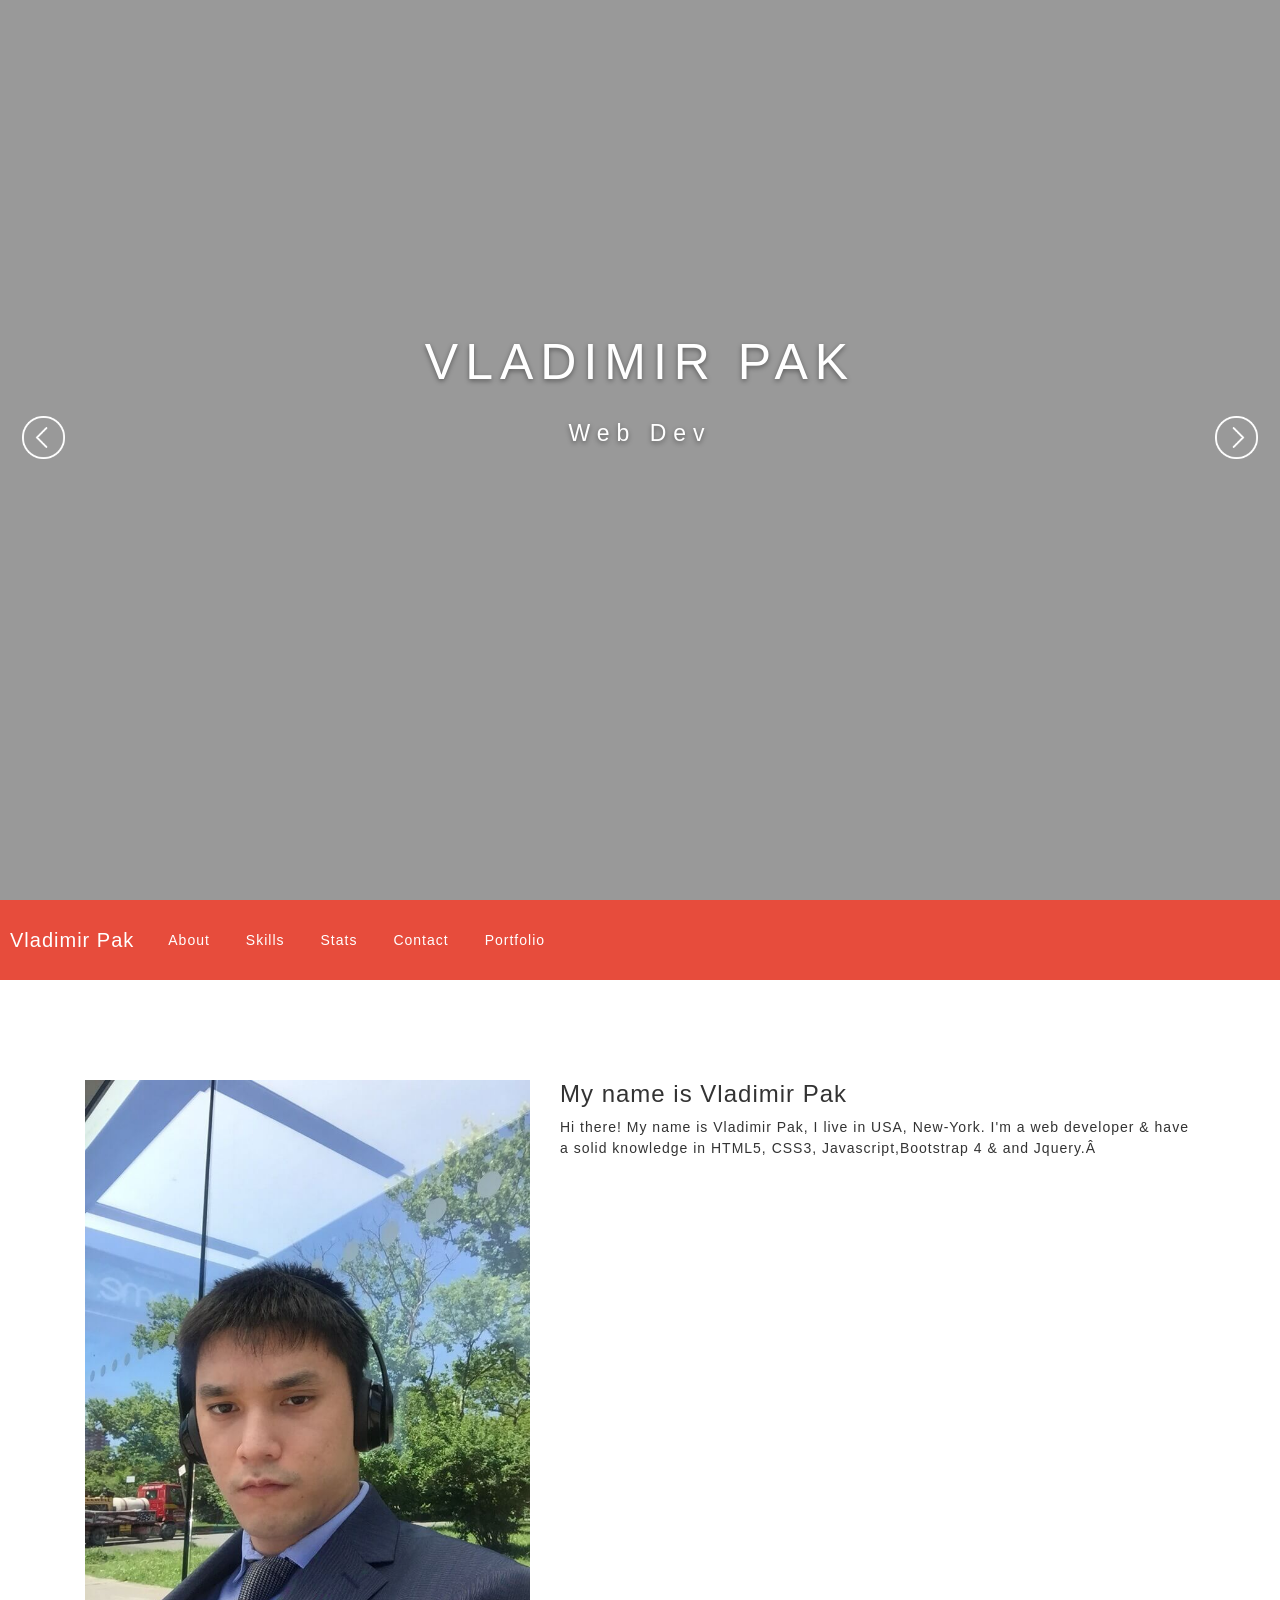
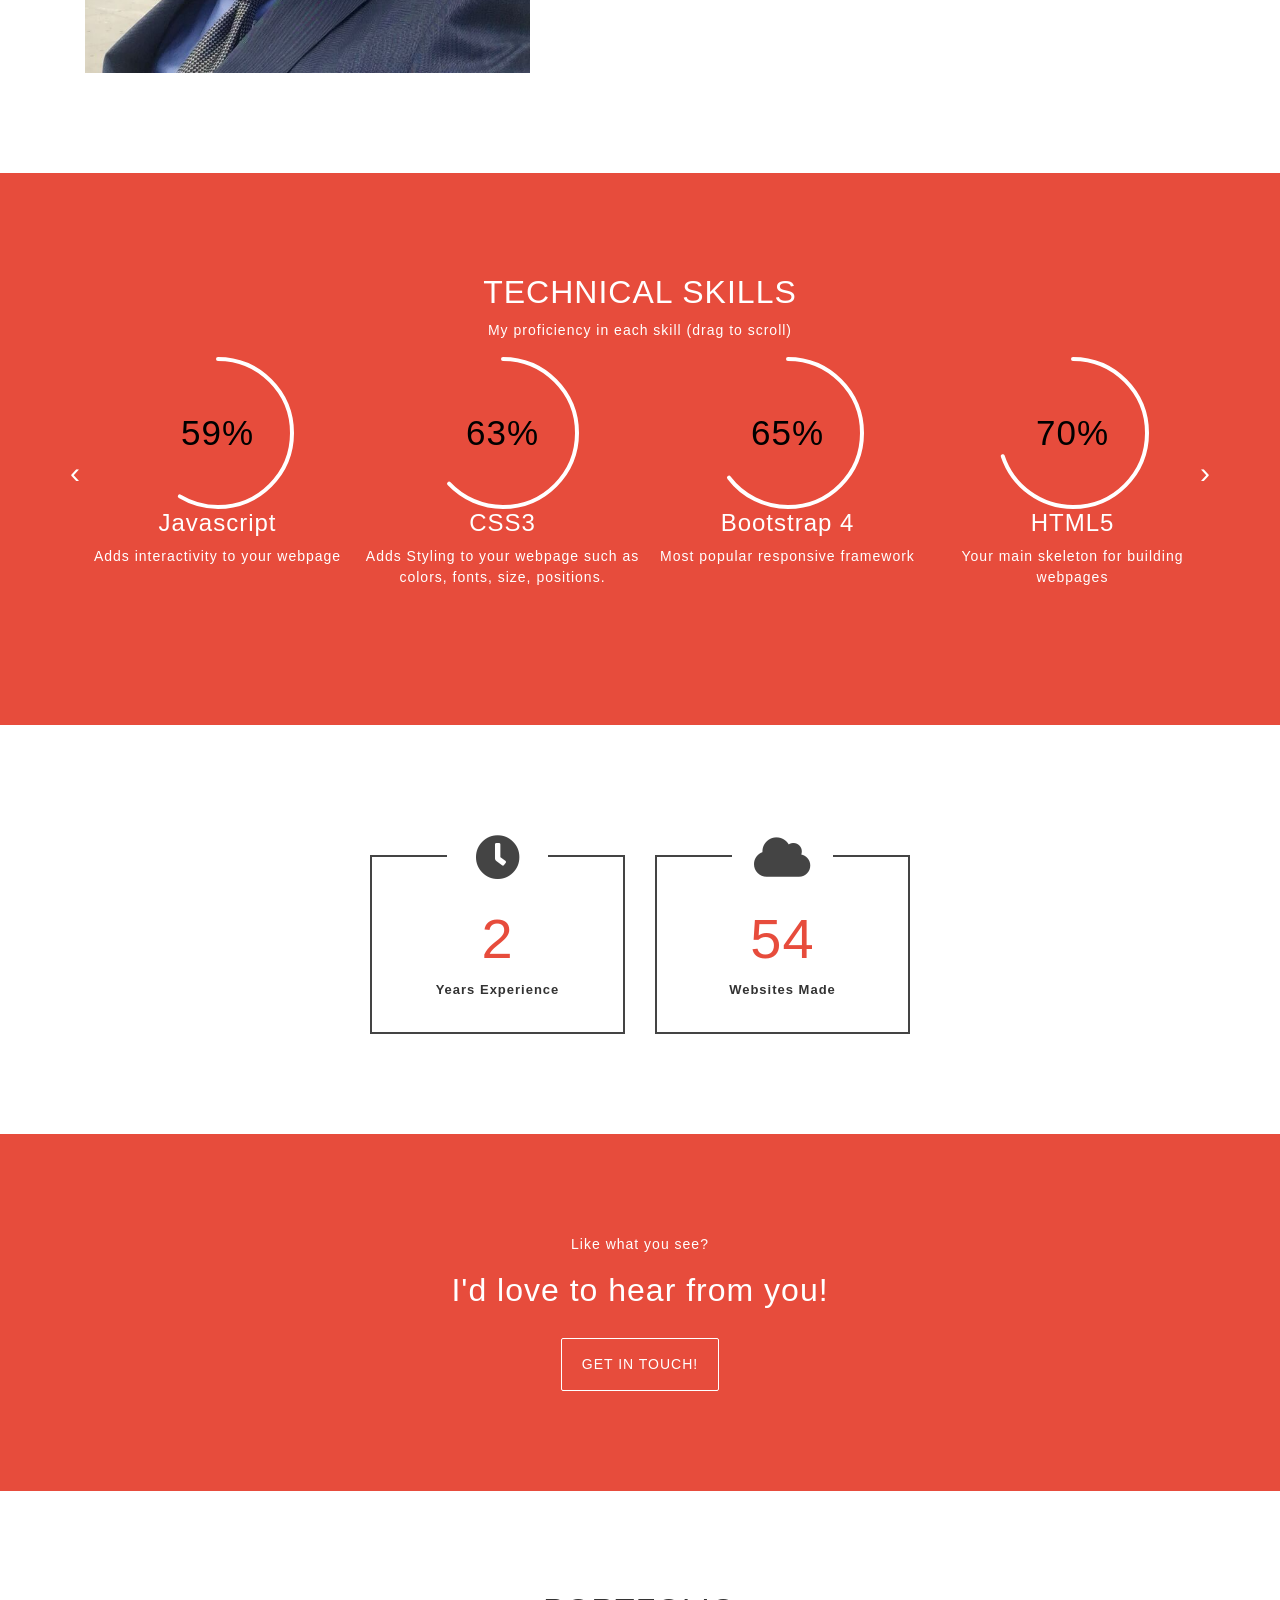
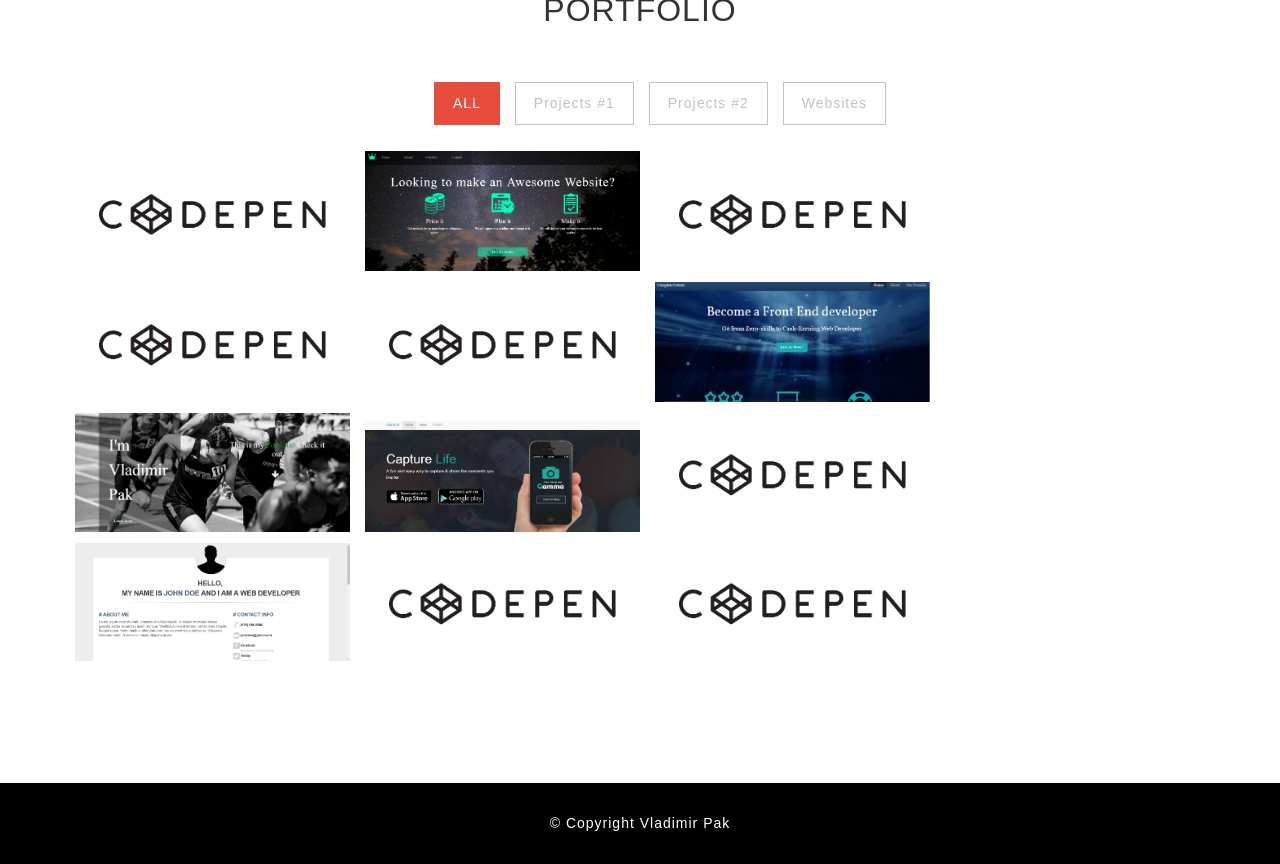
==== index.html @ adc86020 "Vladimir Pak's portfolio" ====
<!DOCTYPE html>
<html>
<head>
	<title>My Portfolio</title>

	<meta name="viewport" content="width=device-width, initial-scale=1">

	<link rel="stylesheet" type="text/css" href="css/superslides.css">
	<link rel="stylesheet" type="text/css" href="css/owl.carousel.min.css">
	<link rel="stylesheet" href="https://maxcdn.bootstrapcdn.com/bootstrap/4.0.0/css/bootstrap.min.css" integrity="sha384-Gn5384xqQ1aoWXA+058RXPxPg6fy4IWvTNh0E263XmFcJlSAwiGgFAW/dAiS6JXm" crossorigin="anonymous">
	<link rel="stylesheet" href="https://use.fontawesome.com/releases/v5.0.8/css/all.css" integrity="sha384-3AB7yXWz4OeoZcPbieVW64vVXEwADiYyAEhwilzWsLw+9FgqpyjjStpPnpBO8o8S" crossorigin="anonymous">
	<link rel="stylesheet" href="https://cdnjs.cloudflare.com/ajax/libs/fancybox/3.2.5/jquery.fancybox.min.css" />

	<link rel="stylesheet" type="text/css" href="css/style.css">


	<script src="https://ajax.googleapis.com/ajax/libs/jquery/3.3.1/jquery.min.js"></script>
</head>
<body>

	<div class="loader">
		<div class="inner"></div>
	</div>

	<div id="slides">

		<div class="overlay"></div>

		<div class="slides-container">
		    <img src="img/slide1.jpg" alt="">
		    <img src="img/slide2.jpeg" alt="">
		    <img src="img/slide3.jpeg" alt="">
		</div>

		<div class="titleMessage">
			<div class="heading">
				<p class="main">VLADIMIR PAK</p>
				<p class="sub typed"></p>
			</div>
		</div>


		<nav class="slides-navigation">
		    <a href="#" class="next"></a>
		    <a href="#" class="prev"></a>
		</nav>


	</div>


	<nav id="navigation" class="navbar navbar-expand-lg">
	  <a class="navbar-brand" href="index.html">Vladimir Pak</a>

	  <button class="navbar-toggler" type="button" data-toggle="collapse" data-target="#navbarNav" aria-controls="navbarNav" aria-expanded="false" aria-label="Toggle navigation">
	    <span class="navbar-toggler-icon"></span>
	  </button>

	  <div class="collapse navbar-collapse" id="navbarNav">
	    <ul class="navbar-nav">
	      <li class="nav-item active">
	        <a class="nav-link" href="#about">About <span class="sr-only">(current)</span></a>
	      </li>
	      <li class="nav-item">
	        <a class="nav-link" href="#skills">Skills</a>
	      </li>
	      <li class="nav-item">
	        <a class="nav-link" href="#stats">Stats</a>
	      </li>
	      <li class="nav-item">
	        <a class="nav-link" href="#contact">Contact</a>
	      </li>
	      <li class="nav-item">
	        <a class="nav-link" href="#portfolio">Portfolio</a>
	      </li>
	    </ul>
	  </div>

	</nav>




	<div id="about" class="section">

		<div class="container">

			<div class="row">

				<div class="col-md-5">
					<img class="aboutImage" src="img/Vladimir_Pak.jpg">
				</div>

				<div class="col-md-7">


					<h4>My name is Vladimir Pak</h4>

					<p>Hi there! My name is Vladimir Pak, I live in USA, New-York. I'm a web developer & have a solid knowledge in HTML5, CSS3, Javascript,Bootstrap 4 & and Jquery. </p>

				</div>

			</div>

		</div>

	</div>



	<div id="skills" class="skillsSection section">

		<div class="container">

			<div class="row">

				<div class="col-md-12 text-center">
					<h2>TECHNICAL SKILLS</h2>
					<p>My proficiency in each skill (drag to scroll)</p>
				</div>


				<div class="owl-carousel owl-theme">
				    
				    <div class="skill">
				    	<span class="chart" data-percent="67">
				    		<span class="percent">67</span>
				    		<canvas height="152" width="152"></canvas>
				    	</span>
				    	<h4>Javascript</h4>
				    	<p>Adds interactivity to your webpage</p>
				    </div>

				    <div class="skill">
				    	<span class="chart" data-percent="72">
				    		<span class="percent">72</span>
				    		<canvas height="152" width="152"></canvas>
				    	</span>
				    	<h4>CSS3</h4>
				    	<p>Adds Styling to your webpage such as colors, fonts, size, positions.</p>
				    </div>

				    <div class="skill">
				    	<span class="chart" data-percent="74">
				    		<span class="percent">14</span>
				    		<canvas height="152" width="152"></canvas>
				    	</span>
				    	<h4>Bootstrap 4</h4>
				    	<p>Most popular responsive framework</p>
				    </div>


				    <div class="skill">
				    	<span class="chart" data-percent="80">
				    		<span class="percent">90</span>
				    		<canvas height="152" width="152"></canvas>
				    	</span>
				    	<h4>HTML5</h4>
				    	<p>Your main skeleton for building webpages</p>
				    </div>



				    <div class="skill">
				    	<span class="chart" data-percent="30">
				    		<span class="percent">60</span>
				    		<canvas height="152" width="152"></canvas>
				    	</span>
				    	<h4>Jquery</h4>
				    	<p>Another cool javascript framework.</p>
				    </div>


				</div>

				

			</div>

		</div>

	</div>



	<div id="stats" class="statsSection section">

		<div class="container">

			<div class="row center">

				
				<div class="col-md-3 col-sm-6">
					<div class="squareItem">
						<div class="squareInnerContainer">
							<div class="squareIcon">
								<i class="fa fa-clock"></i>
							</div>
							<div class="squareContent">
                                <h2 class="counter">2</h2>
                                <h3>Years Experience</h3>
                            </div>
						</div>
					</div>
				</div>

				<div class="col-md-3 col-sm-6">
					<div class="squareItem">
						<div class="squareInnerContainer">
							<div class="squareIcon">
								<i class="fa fa-cloud"></i>
							</div>
							<div class="squareContent">
                                <h2 class="counter">58</h2>
                                <h3>Websites Made</h3>
                            </div>
						</div>
					</div>
				</div>


			</div>

		</div>

	</div>

	<div id="contact" class="contactSection section">

		<div class="col-md-12 text-center">

			<p class="subHeading">Like what you see?</p>
			<h2>I'd love to hear from you!</h2>
			<a href="mailTo:vladimirpak3090@gmail.com" class="contactButton">GET IN TOUCH!</a>

		</div>

	</div>



	<div id="portfolio" class="section">

		<div class="container">

			<div class="row">

				<div class="heading">
					<h2>PORTFOLIO</h2>
				</div>

				<div class="filter">

					<ul id="filters">

						<li><a href="#" data-filter="*" class="current">ALL</a></li>
						<li><a href="#" data-filter=".apps">Projects #1</a></li>
						<li><a href="#" data-filter=".me">Projects #2</a></li>
						<li><a href="#" data-filter=".websites">Websites</a></li>

					</ul>

				</div>


				<div class="itemsContainer">

					<ul class="items">

						<li class="apps col-xs-6 col-sm-4 col-md-3 col-lg-3">


							<div class="item">

								<img src="img/portfolio/codepen.PNG">


								<div class="icons">
									<a href="img/portfolio/codepen.PNG" title="View image" class="openButton" data-fancybox data-caption="This is a cute dog">
										<i class="fa fa-search"></i>
									</a>

									<a href="" target="_blank" class="projectLink">
										<i class="fa fa-link"></i>
									</a>
								</div>

								<div class="imageOverlay"></div>

							</div>


						</li>

						<li class="websites col-xs-6 col-sm-4 col-md-3 col-lg-3">


							<div class="item">

								<img src="img/portfolio/img_3.PNG">


								<div class="icons">
									<a href="img/portfolio/img_3.PNG" title="View image" class="openButton" data-fancybox data-caption="This is a cute dog">
										<i class="fa fa-search"></i>
									</a>

									<a href="https://codepen.io/Vladimirpak/full/rwppeZ/" target="_blank" class="projectLink">
										<i class="fa fa-link"></i>
									</a>
								</div>

								<div class="imageOverlay"></div>

							</div>


						</li>

						<li class="me col-xs-6 col-sm-4 col-md-3 col-lg-3">


							<div class="item">

								<img src="img/portfolio/codepen.PNG">


								<div class="icons">
									<a href="img/portfolio/codepen.PNG" title="View image" class="openButton" data-fancybox data-caption="This is a cute dog">
										<i class="fa fa-search"></i>
									</a>

									<a href="" target="_blank" class="projectLink">
										<i class="fa fa-link"></i>
									</a>
								</div>

								<div class="imageOverlay"></div>

							</div>


						</li>

						<li class="apps col-xs-6 col-sm-4 col-md-3 col-lg-3">


							<div class="item">

								<img src="img/portfolio/codepen.PNG">


								<div class="icons">
									<a href="img/portfolio/codepen.PNG" title="View image" class="openButton" data-fancybox data-caption="This is a cute dog">
										<i class="fa fa-search"></i>
									</a>

									<a href="" target="_blank" class="projectLink">
										<i class="fa fa-link"></i>
									</a>
								</div>

								<div class="imageOverlay"></div>

							</div>


						</li>

						<li class="apps col-xs-6 col-sm-4 col-md-3 col-lg-3">


							<div class="item">

								<img src="img/portfolio/codepen.PNG">


								<div class="icons">
									<a href="img/portfolio/codepen.PNG" title="View image" class="openButton" data-fancybox data-caption="This is a cute dog">
										<i class="fa fa-search"></i>
									</a>

									<a href="" target="_blank" class="projectLink">
										<i class="fa fa-link"></i>
									</a>
								</div>

								<div class="imageOverlay"></div>

							</div>


						</li>


						<li class="websites col-xs-6 col-sm-4 col-md-3 col-lg-3">


							<div class="item">

								<img src="img/portfolio/img_1.PNG">


								<div class="icons">
									<a href="img/portfolio/img_1.PNG" title="View image" class="openButton" data-fancybox data-caption="This is a cute dog">
										<i class="fa fa-search"></i>
									</a>

									<a href="https://codepen.io/Vladimirpak/full/weyeNa/" target="_blank" class="projectLink">
										<i class="fa fa-link"></i>
									</a>
								</div>

								<div class="imageOverlay"></div>

							</div>


						</li>

						<li class="websites col-xs-6 col-sm-4 col-md-3 col-lg-3">


							<div class="item">

								<img src="img/portfolio/img_2.PNG">


								<div class="icons">
									<a href="img/portfolio/img_2.PNG" title="View image" class="openButton" data-fancybox data-caption="This is a cute dog">
										<i class="fa fa-search"></i>
									</a>

									<a href="https://codepen.io/Vladimirpak/full/BpYmGg/" target="_blank" class="projectLink">
										<i class="fa fa-link"></i>
									</a>
								</div>

								<div class="imageOverlay"></div>

							</div>


						</li>

						<li class="websites col-xs-6 col-sm-4 col-md-3 col-lg-3">


							<div class="item">

								<img src="img/portfolio/img_6.PNG">


								<div class="icons">
									<a href="img/portfolio/img_6.PNG" title="View image" class="openButton" data-fancybox data-caption="This is a cute dog">
										<i class="fa fa-search"></i>
									</a>

									<a href="https://codepen.io/Vladimirpak/full/EWzxKW/" target="_blank" class="projectLink">
										<i class="fa fa-link"></i>
									</a>
								</div>

								<div class="imageOverlay"></div>

							</div>


						</li>

						<li class="apps col-xs-6 col-sm-4 col-md-3 col-lg-3">


							<div class="item">

								<img src="img/portfolio/codepen.PNG">


								<div class="icons">
									<a href="img/portfolio/codepen.PNG" title="View image" class="openButton" data-fancybox data-caption="This is a cute dog">
										<i class="fa fa-search"></i>
									</a>

									<a href="" target="_blank" class="projectLink">
										<i class="fa fa-link"></i>
									</a>
								</div>

								<div class="imageOverlay"></div>

							</div>


						</li>


						<li class="websites col-xs-6 col-sm-4 col-md-3 col-lg-3">


							<div class="item">

								<img src="img/portfolio/img_5.PNG">


								<div class="icons">
									<a href="img/portfolio/img_5.PNG" title="View image" class="openButton" data-fancybox data-caption="This is a cute dog">
										<i class="fa fa-search"></i>
									</a>

									<a href="https://codepen.io/Vladimirpak/full/xdbBoK/" target="_blank" class="projectLink">
										<i class="fa fa-link"></i>
									</a>
								</div>

								<div class="imageOverlay"></div>

							</div>


						</li>


						<li class="me col-xs-6 col-sm-4 col-md-3 col-lg-3">


							<div class="item">

								<img src="img/portfolio/codepen.PNG">


								<div class="icons">
									<a href="img/portfolio/codepen.PNG" title="View image" class="openButton" data-fancybox data-caption="This is a cute dog">
										<i class="fa fa-search"></i>
									</a>

									<a href="" target="_blank" class="projectLink">
										<i class="fa fa-link"></i>
									</a>
								</div>

								<div class="imageOverlay"></div>

							</div>


						</li>

						<li class="me col-xs-6 col-sm-4 col-md-3 col-lg-3">


							<div class="item">

								<img src="img/portfolio/codepen.PNG">


								<div class="icons">
									<a href="img/portfolio/codepen.PNG" title="View image" class="openButton" data-fancybox data-caption="This is a cute dog">
										<i class="fa fa-search"></i>
									</a>

									<a href="http://reecekenney.com" target="_blank" class="projectLink">
										<i class="fa fa-link"></i>
									</a>
								</div>

								<div class="imageOverlay"></div>

							</div>


						</li>

					</ul>

				</div>






			</div>

		</div>

	</div>


	<div class="copyrightSection">

		<div class="col-md-12 text-center">
			<p>&copy; Copyright Vladimir Pak</p>
		</div>

	</div>








	<script src="js/countUp.js"></script>
	<script src="js/countUp-jquery.js"></script>
	<script src="js/jquery.superslides.min.js"></script>
	<script src="js/jquery.easypiechart.min.js"></script>
	<script src="js/owl.carousel.min.js"></script>
	<script src="js/typed.min.js"></script>
	<script src="https://cdnjs.cloudflare.com/ajax/libs/popper.js/1.12.9/umd/popper.min.js" integrity="sha384-ApNbgh9B+Y1QKtv3Rn7W3mgPxhU9K/ScQsAP7hUibX39j7fakFPskvXusvfa0b4Q" crossorigin="anonymous"></script>
	<script src="https://maxcdn.bootstrapcdn.com/bootstrap/4.0.0/js/bootstrap.min.js" integrity="sha384-JZR6Spejh4U02d8jOt6vLEHfe/JQGiRRSQQxSfFWpi1MquVdAyjUar5+76PVCmYl" crossorigin="anonymous"></script>
	<script type="text/javascript" src="https://unpkg.com/isotope-layout@3.0.5/dist/isotope.pkgd.min.js"></script>
	<script src="https://cdnjs.cloudflare.com/ajax/libs/fancybox/3.2.5/jquery.fancybox.min.js"></script>

	<script src="js/script.js"></script>

</body>
</html>
---- css/superslides.css ----
#slides {
  position: relative;
}
#slides .slides-container {
  display: none;
}
#slides .scrollable {
  *zoom: 1;
  position: relative;
  top: 0;
  left: 0;
  overflow-y: auto;
  -webkit-overflow-scrolling: touch;
  height: 100%;
}
#slides .scrollable:after {
  content: "";
  display: table;
  clear: both;
}

.slides-navigation {
  margin: 0 auto;
  position: absolute;
  z-index: 3;
  top: 46%;
  width: 100%;
}
.slides-navigation a {
  position: absolute;
  display: block;
}
.slides-navigation a.prev {
  left: 0;
}
.slides-navigation a.next {
  right: 0;
}

.slides-pagination {
  position: absolute;
  z-index: 3;
  bottom: 0;
  text-align: center;
  width: 100%;
}
.slides-pagination a {
  border: 2px solid #222;
  border-radius: 15px;
  width: 10px;
  height: 10px;
  display: -moz-inline-stack;
  display: inline-block;
  vertical-align: middle;
  *vertical-align: auto;
  zoom: 1;
  *display: inline;
  background-image: url("[data-uri]");
  margin: 2px;
  overflow: hidden;
  text-indent: -100%;
}
.slides-pagination a.current {
  background: #222;
}
---- css/style.css ----
body {
	font-size: 14px;
    color: #333;
    background-color: #fff;
    letter-spacing: 1px;
}

.overlay {
	width: 100%;
	height: 100%;
	position: absolute;
	z-index: 3;
	background-color: rgba(0, 0, 0, 0.4);
}

.slides-navigation {
	z-index: 6;
}

.slides-navigation .prev,
.slides-navigation .next {
	width: 47px;
	height: 47px;
	background-size: cover;
	background-repeat: no-repeat;
}

.slides-navigation a.prev {
	left: 20px;
	background-image: url(../img/icons/prev.png);
}

.slides-navigation a.next {
	right: 20px;
	background-image: url(../img/icons/next.png);
}

.titleMessage {
	position: absolute;
    width: 100%;
    height: 250px;
    top: 50%;
    z-index: 5;
    text-align: center;
    margin-top: -125px;
}

.titleMessage .heading p {
	color: #fff;
    text-shadow: 0px 2px 5px rgba(0, 0, 0, 0.4);
    font-weight: 100;
    letter-spacing: 7px;
}

.titleMessage .heading .main {
	font-size: 50px;
}

.titleMessage .heading .sub {
	font-size: 23px;
}

.section {
	padding: 100px 0;
}

.aboutImage {
	max-width: 100%;
}

.skillsSection,
.contactSection {
	background-color: #e74c3c;
	color: #fff;
}

.skill {
	text-align: center;
	margin-left: 10px;
}

.chart {
	position: relative;
    width: 152px;
    height: 152px;
    display: inline-block;
    text-align: center;
}

.chart canvas {
	position: absolute;
    left: 0;
    top: 0;
}

.chart .percent {
	color: #000;
    line-height: 152px;
    display: inline-block;
    font-size: 35px;
}

.chart .percent:after {
	content: '%';
}


.squareItem {
	margin-top: 30px;
    position: relative;
}

.squareInnerContainer {
	position: relative;
	padding: 50px 15px 35px;
	text-align: center;
	border: 2px solid #444;
	border-top: none;
}

.squareInnerContainer:before,
.squareInnerContainer:after {
	content: '';
	position: absolute;
	top: 0px;
	width: 30%;
	border-bottom: 2px solid #444;
}


.squareInnerContainer:before {
	right: 0px;
}

.squareInnerContainer:after {
	left: 0px
}


.squareContent h2 {
	font-size: 56px;
	margin-bottom: 10px;
	font-weight: 400;
	color: #e74c3c;
}

.squareContent h3 {
	font-size: 13px;
	font-weight: 600;
	margin: 0;
}

.squareIcon {
	position: absolute;
    left: 50%;
    top: -30px;
    width: 40%;
    height: 60px;
    font-size: 45px;
    margin-left: -20%;
    color: #444;
}

.contactButton {
	color: #fff;
    padding: 15px 20px;
    display: inline-block;
    margin-top: 20px;
    border: 1px solid #fff;
    border-radius: 2px;
}

.contactButton:hover {
	text-decoration: none;
	color: #e74c3c;
	background-color: #fff;
}

.filter a {
	color: #bdc3c7;
	border: 1px solid #bdc3c7;
	padding: 10px 18px;
	display: block;
}

.filter li {
	display: inline-block;
	padding: 5px
}

.filter .current {
	background-color: #e74c3c;;
	border-color: #e74c3c;
	color: #fff;
}

.filter {
	text-align: center;
	width: 100%;
}

.section .heading {
	text-align: center;
	padding-bottom: 40px;
	width: 100%;
}

.items li {
	display: inline-block;
	padding: 5px;
}

.itemsContainer {
	width: 100%;
}


.items li img {
	width: 100%;
	-webkit-transition: all 0.2s linear, 1s;
    -moz-transition: all 0.2s linear, 1s;
    -o-transition: all 0.2s linear, 1s;
    -ms-transition: all 0.2s linear, 1s;
    -transition: all 0.2s linear, 1s;
}

.items .item {
	position: relative;
	display: block;
	overflow: hidden;
}

.items .icons {
	position: absolute;
    width: 90px;
    height: 40px;
    left: 50%;
    top: 50%;
    margin: -20px auto 0 -47px;
    text-align: center;
    z-index: 3;
}

.items .icons i {
	color: #fff;
    font-size: 20px;
    margin-top: 9px;
}

.items a {
	width: 40px;
    height: 40px;
    background-color: #e74c3c;
    position: relative;
    display: inline-block;


    -webkit-transition: all 0.2s linear, 0.2s;
    -moz-transition: all 0.2s linear, 0.2s;
    -o-transition: all 0.2s linear, 0.2s;
    -ms-transition: all 0.2s linear, 0.2s;
    -transition: all 0.2s linear, 0.2s;

}

.items .imageOverlay {
	width: 100%;
    height: 100%;
    background-color: rgba(0, 0, 0, 0.5);
    position: absolute;
    left: 0px;
    top: 0px;
    opacity: 0;

    -webkit-transition: all 0.2s linear, 1s;
    -moz-transition: all 0.2s linear, 1s;
    -o-transition: all 0.2s linear, 1s;
    -ms-transition: all 0.2s linear, 1s;
    -transition: all 0.2s linear, 1s;
}

.items .item:hover .imageOverlay {
	opacity: 1;
}

.items .openButton {
	float: left;
	left: -200px;
}

.items .projectLink {
	float: right;
	right: -200px;
}

.items .item:hover .openButton {
	left: 0px;
}

.items .item:hover .projectLink {
	right: 0px;
}

.items .item:hover img {
	-webkit-transform: scale(1.05, 1.05);
    -moz-transform: scale(1.05, 1.05);
    -o-transform: scale(1.05, 1.05);
    -ms-transform: scale(1.05, 1.05);
    -transform: scale(1.05, 1.05);
}

.items {
	padding: 0;
}

.copyrightSection {
	background-color: #000;
	color: #fff;
	padding: 30px 5px;
}

.copyrightSection p {
	margin: 0;
}

#navigation {
	background-color: #e74c3c;
    padding: 20px 10px;
    z-index: 100;
    width: 100%;
}

#navigation li {
	padding: 0 10px;
}

#navigation li a {
	color: #fff;
}

.navbar-brand,
.navbar-brand:hover {
	color: #fff;
}

.navbar-toggler-icon {
	background: url(../img/icons/menu.png);
	background-size: 100%;
}

.fixedNav #navigation {
	position: fixed;
	top: 0;
}

.loader {
	width: 100%;
	height: 100%;
	background-color: #fff;
	position: fixed;
	top: 0px;
	left: 0px;
	z-index: 1000;
}

.loader .inner {
	width: 100%;
	height: 100%;
	background: url(../img/loader.gif) center center no-repeat;
}

.owl-carousel {
    position: relative;
}
 
.owl-nav {
    font-size: 30px;
    position: absolute;
    top: 35%;
    width: 100%;
}
 
.owl-prev,
.owl-next {
    position: absolute;
}
 
.owl-prev {
    left: 0px;
}
 
.owl-next {
    right: 0px;
}

.row.center {
    justify-content: center;
}
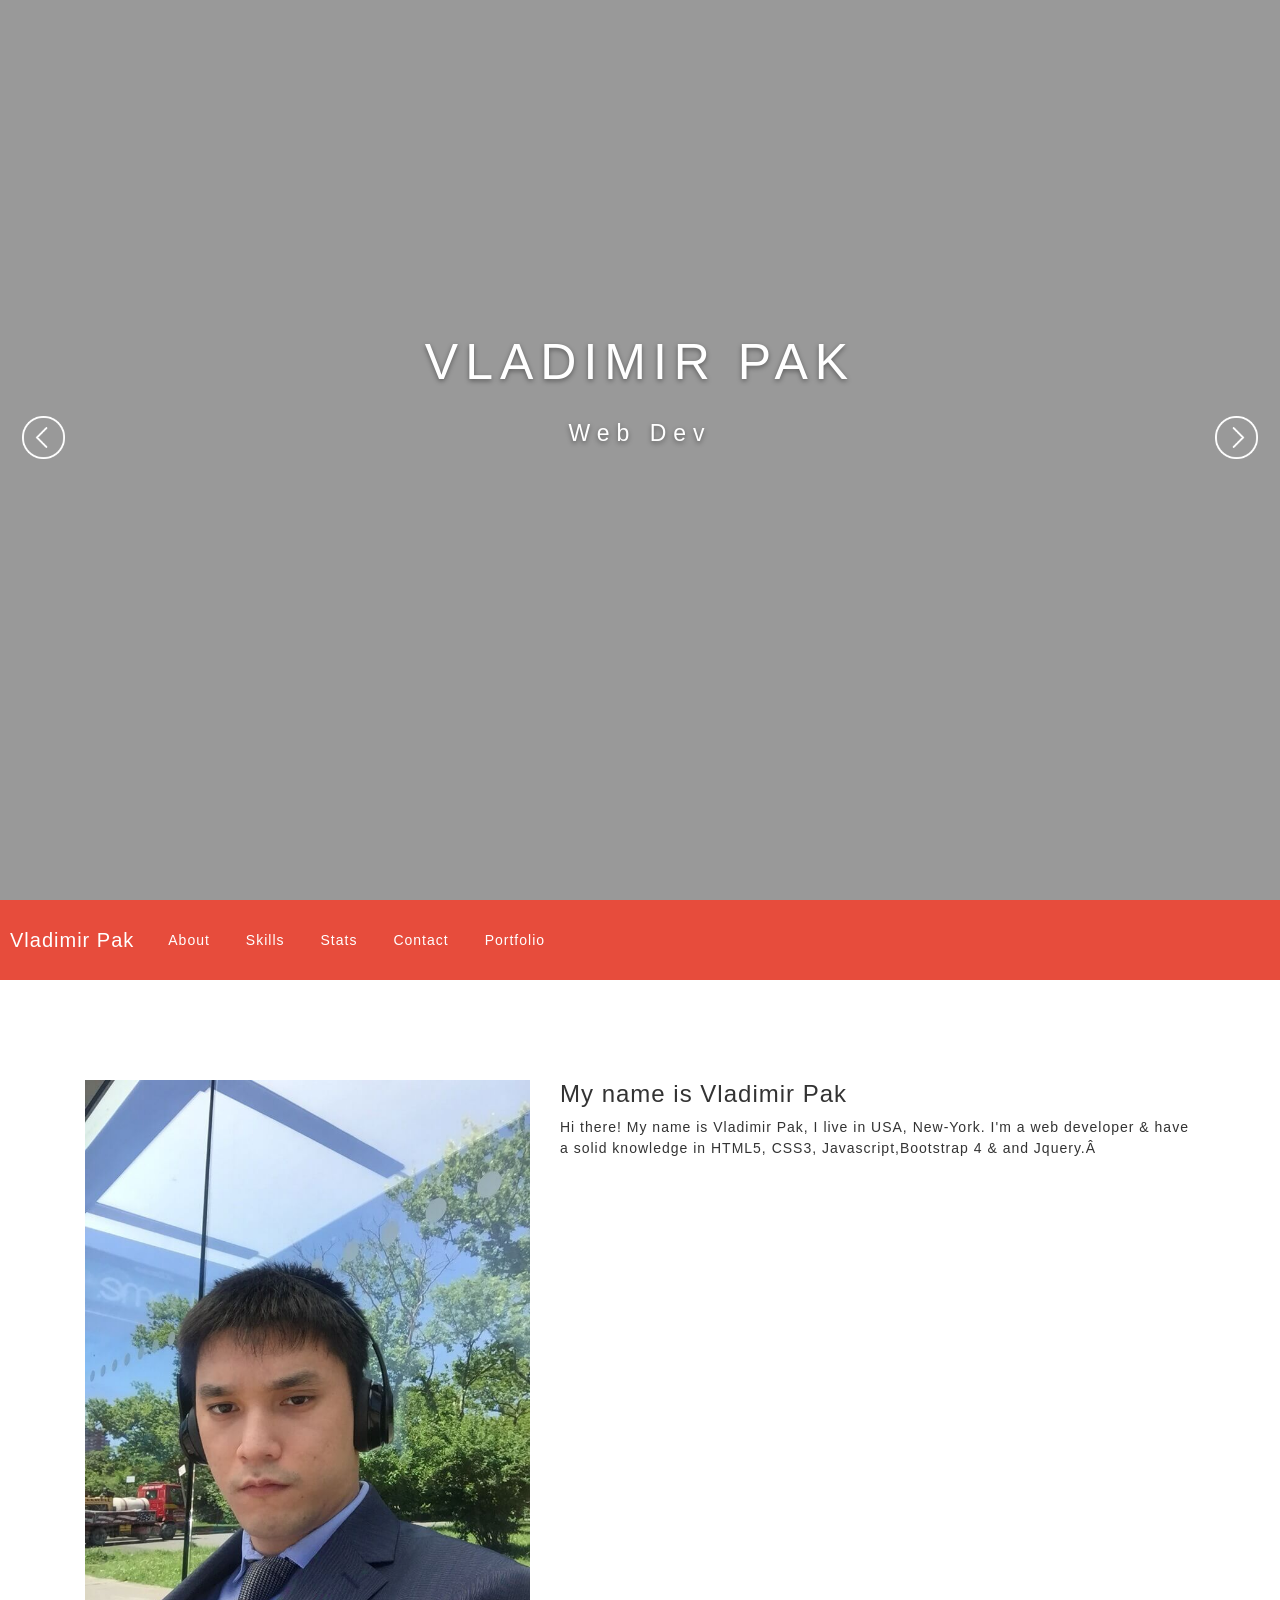
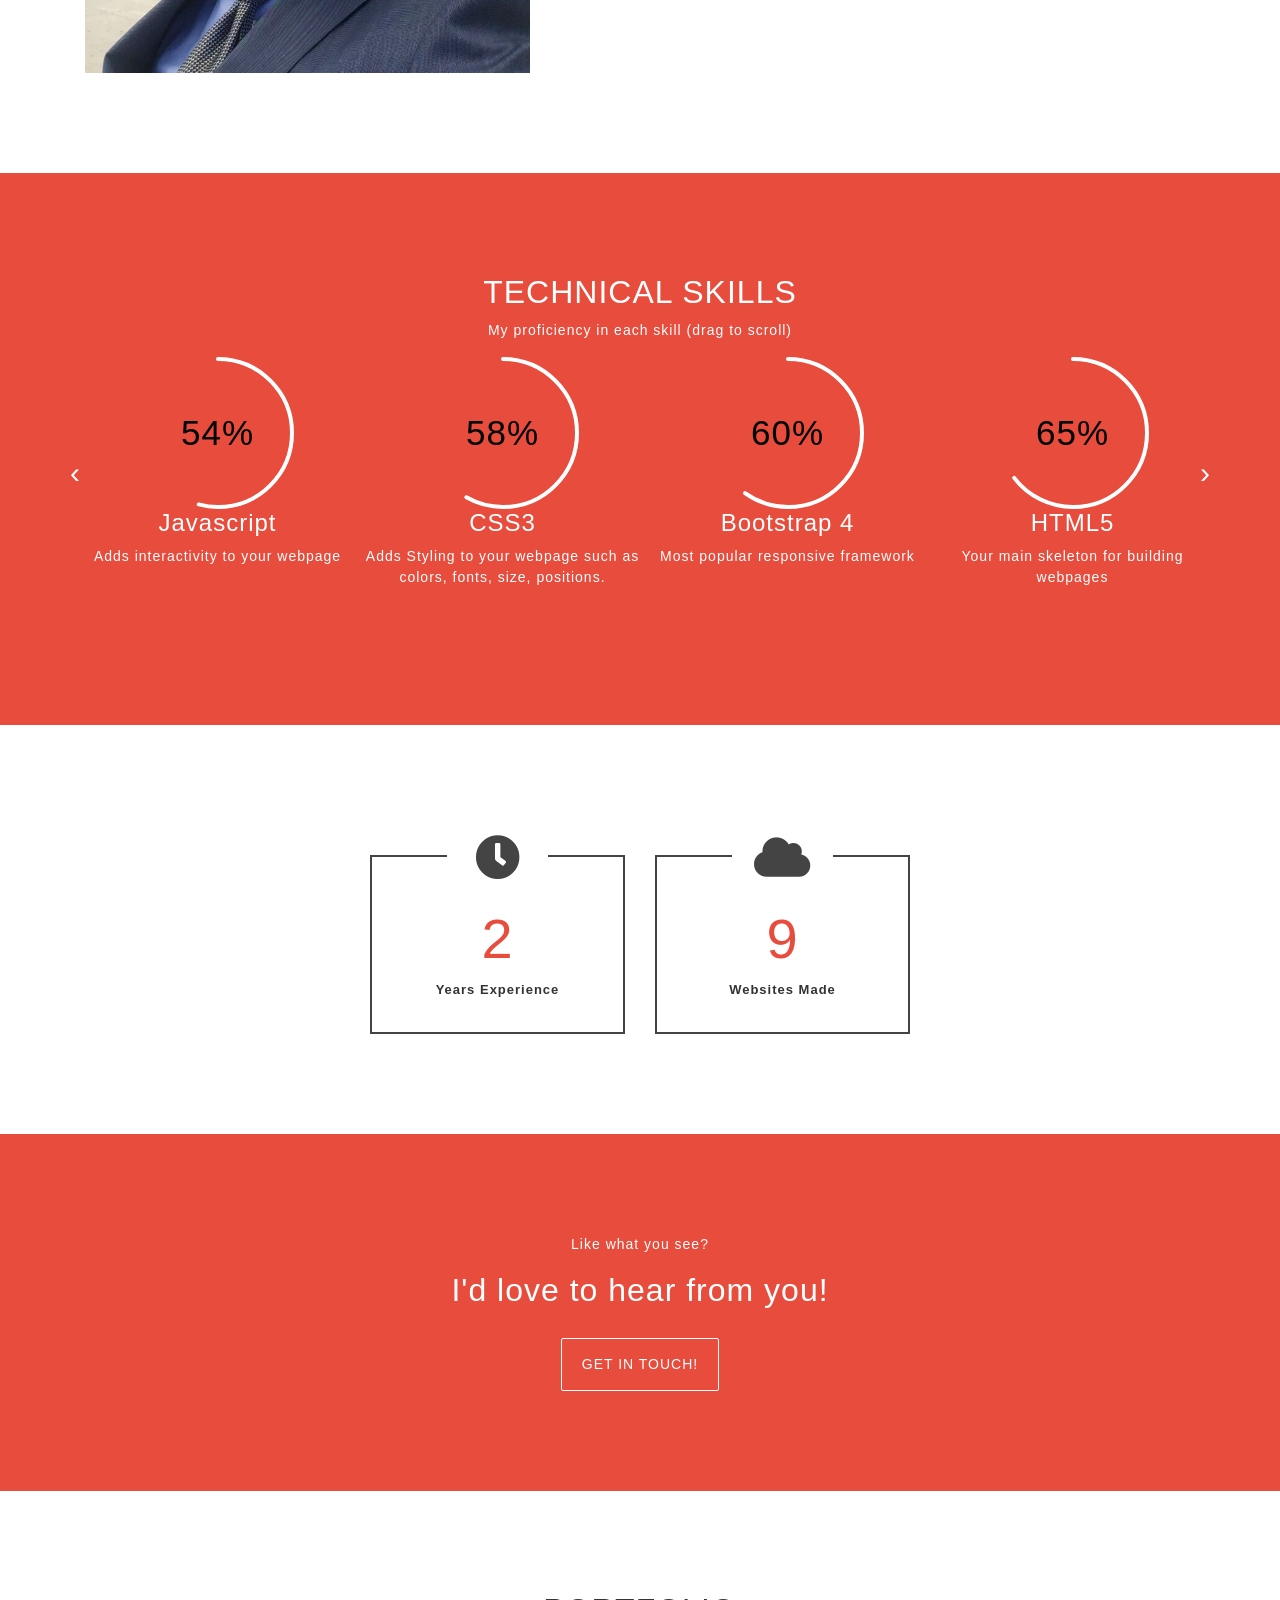
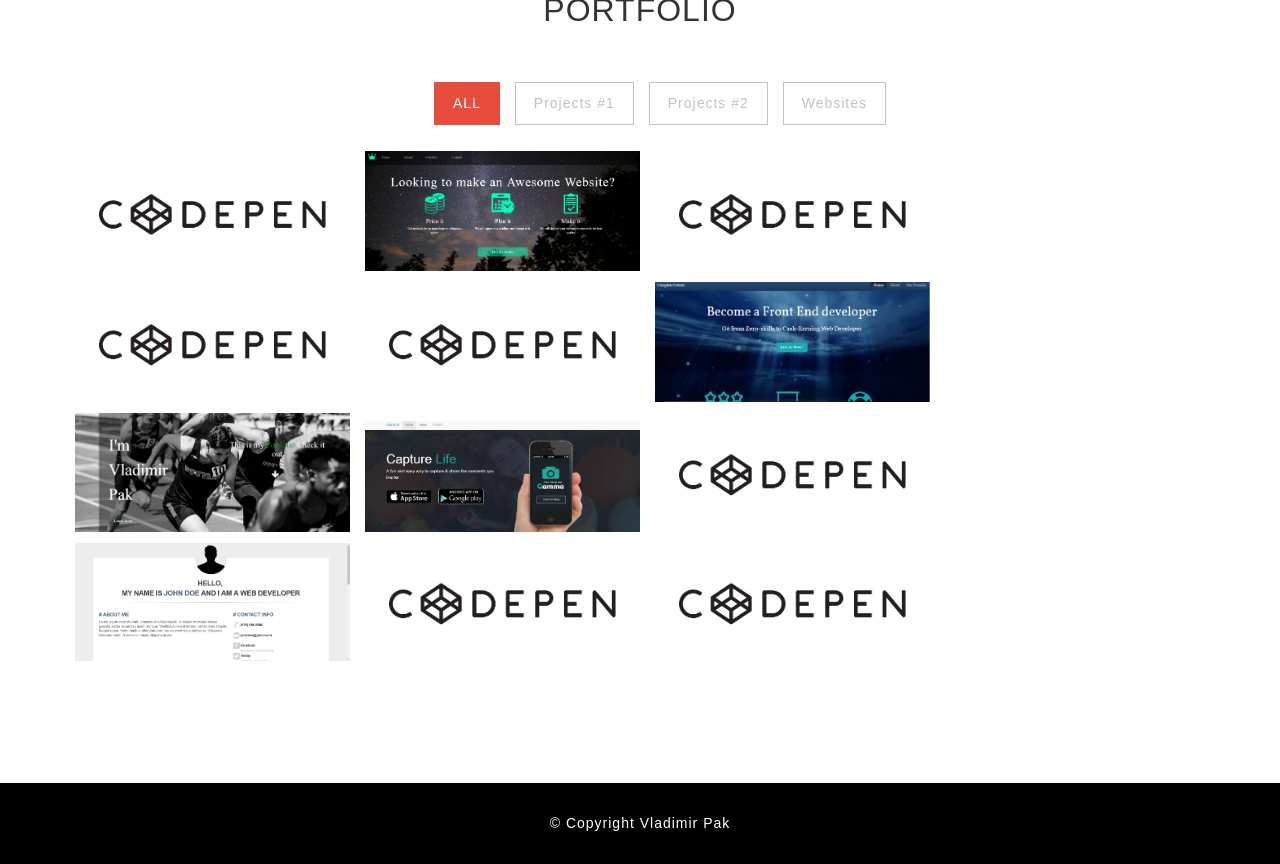
==== commit db77045f: "Update index.html" ====
--- a/index.html
+++ b/index.html
@@ -211,7 +211,7 @@
 								<i class="fa fa-cloud"></i>
 							</div>
 							<div class="squareContent">
-                                <h2 class="counter">58</h2>
+                                <h2 class="counter">10</h2>
                                 <h3>Websites Made</h3>
                             </div>
 						</div>
@@ -615,4 +615,4 @@
 	<script src="js/script.js"></script>
 
 </body>
-</html>+</html>
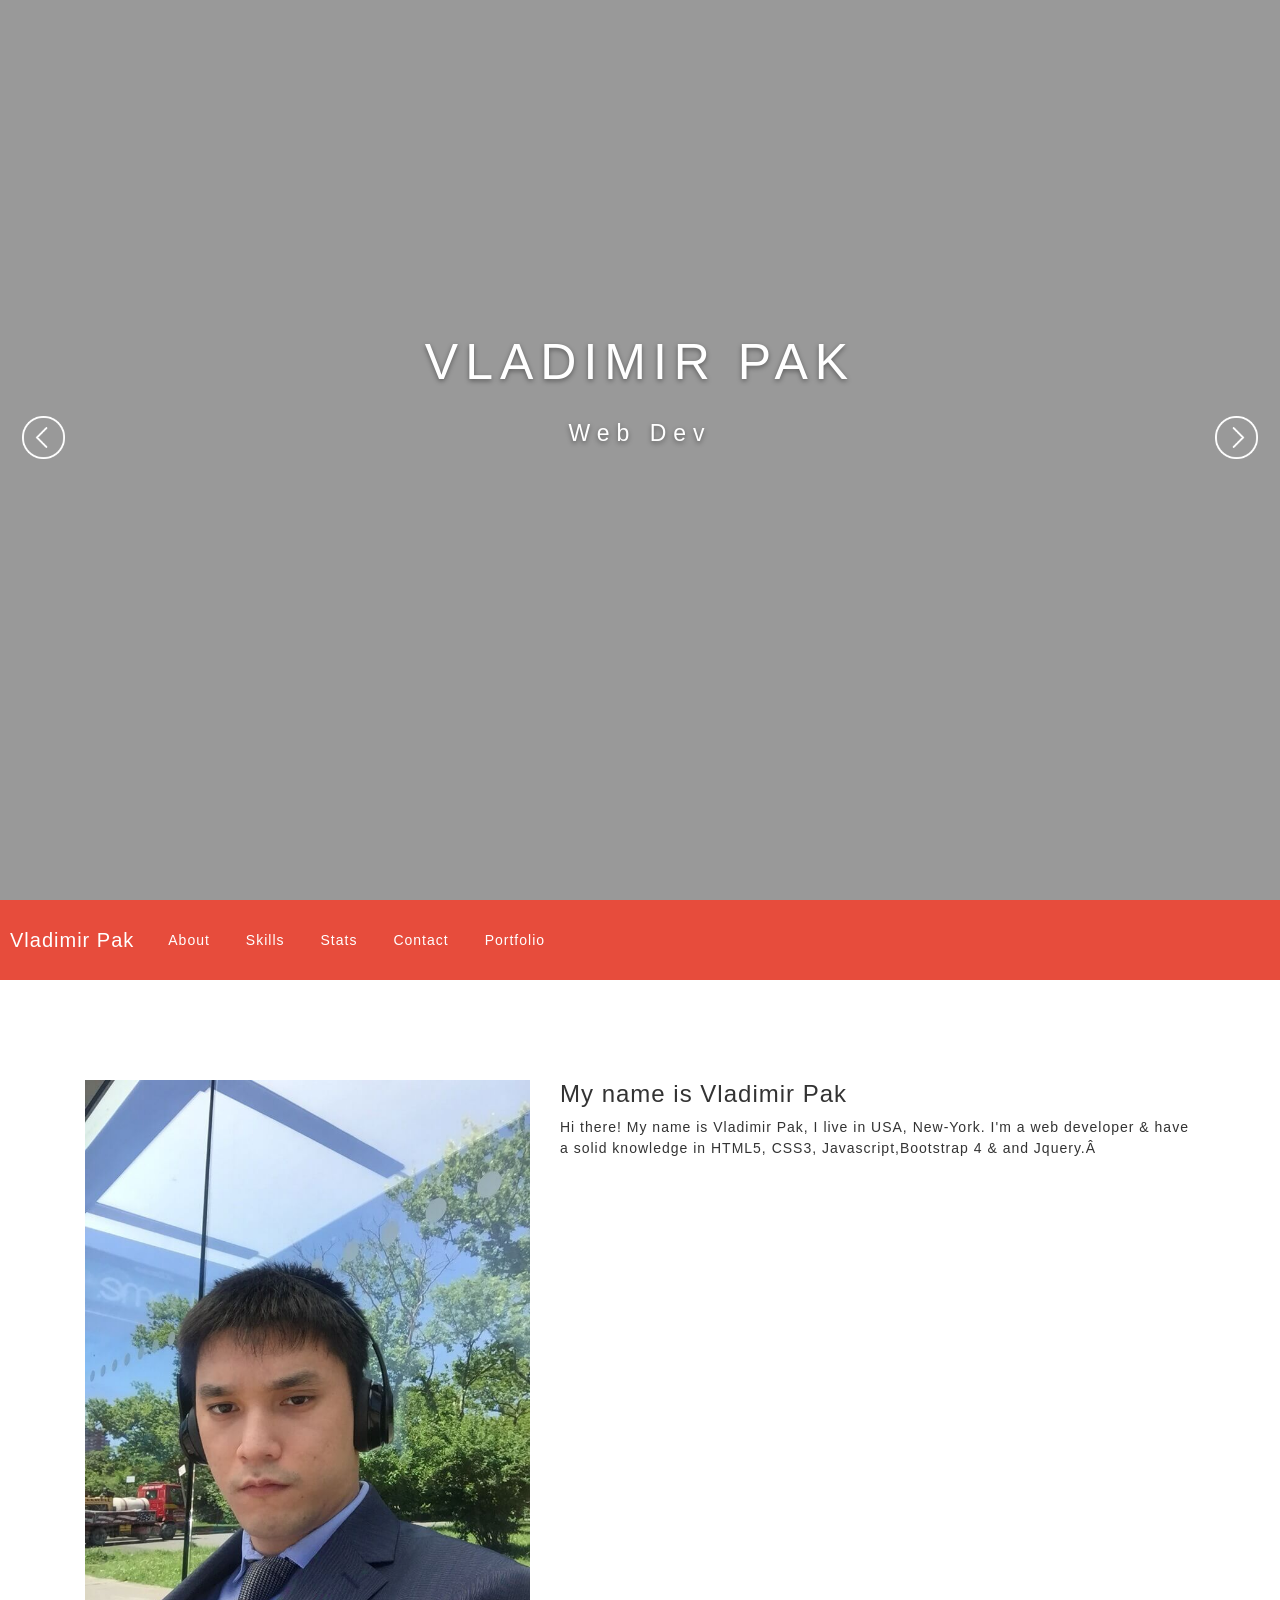
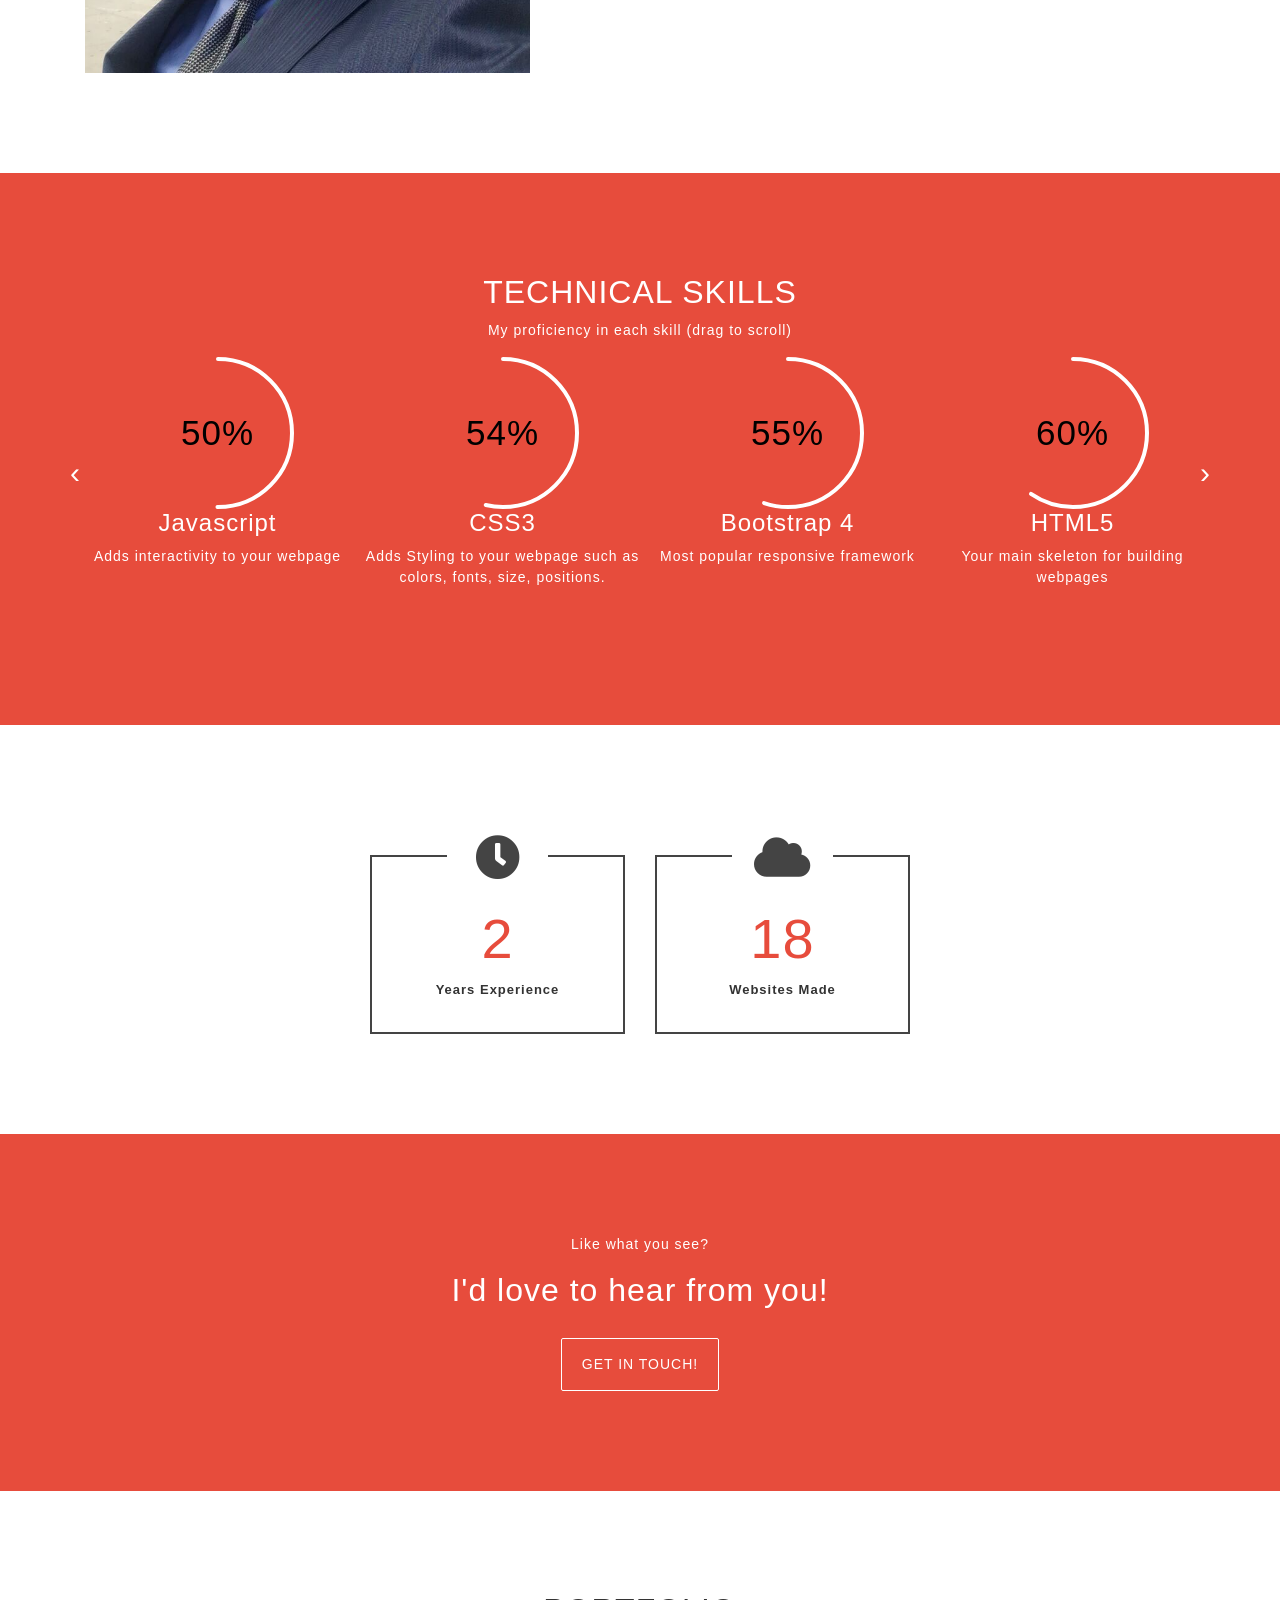
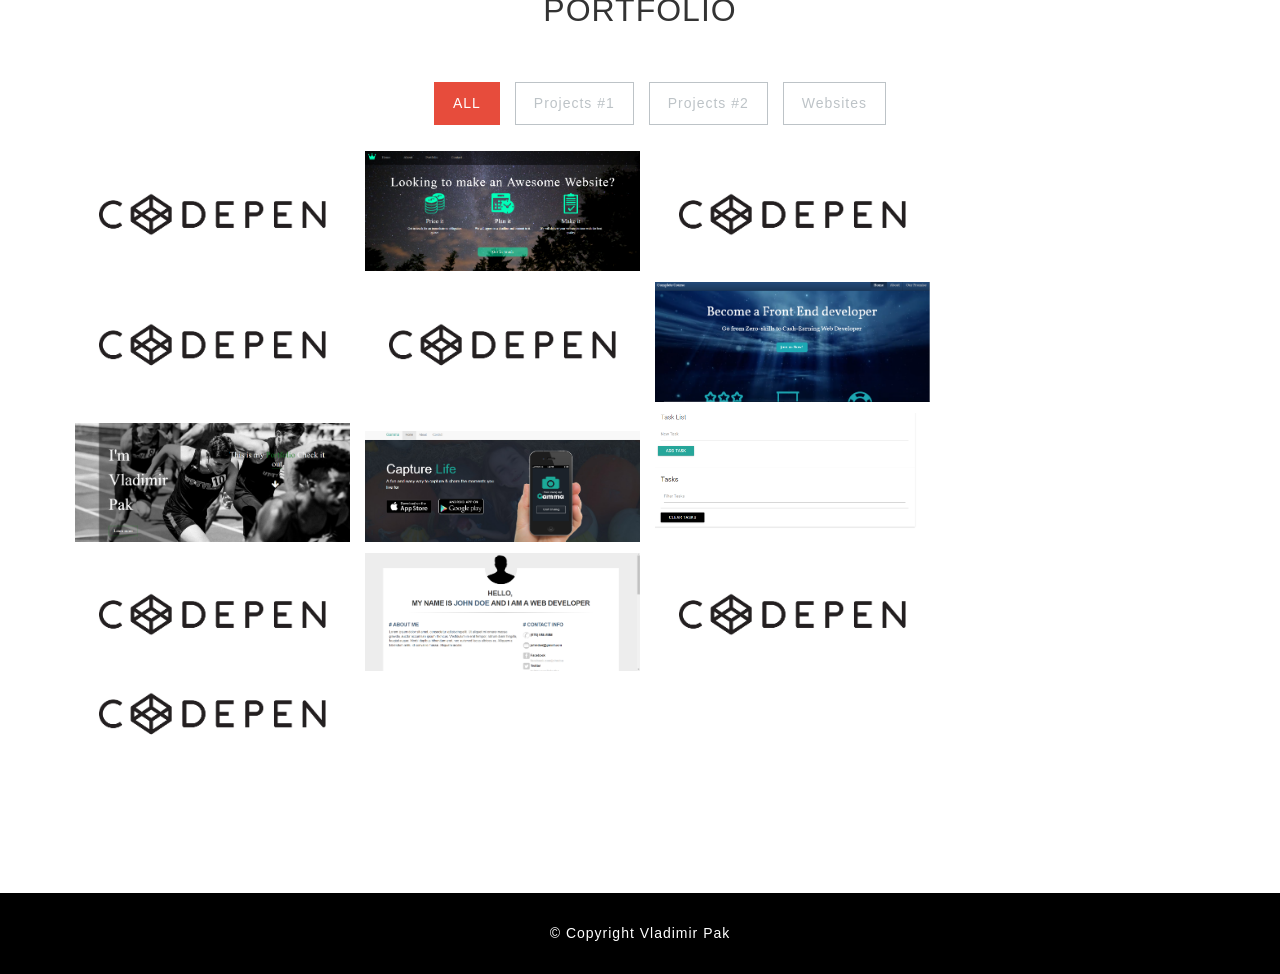
==== commit c9a95ea0: "change" ====
--- a/index.html
+++ b/index.html
@@ -211,7 +211,7 @@
 								<i class="fa fa-cloud"></i>
 							</div>
 							<div class="squareContent">
-                                <h2 class="counter">10</h2>
+                                <h2 class="counter">20</h2>
                                 <h3>Websites Made</h3>
                             </div>
 						</div>
@@ -467,6 +467,35 @@
 
 
 						</li>
+
+						<li class="websites col-xs-6 col-sm-4 col-md-3 col-lg-3">
+
+
+							<div class="item">
+
+								<img src="img/portfolio/js task list.PNG">
+
+
+								<div class="icons">
+									<a href="img/portfolio/js task list.PNG" title="View image" class="openButton" data-fancybox data-caption="This is a cute dog">
+										<i class="fa fa-search"></i>
+									</a>
+
+									<a href="https://codepen.io/Vladimirpak/full/PBbKrd/" target="_blank" class="projectLink">
+										<i class="fa fa-link"></i>
+									</a>
+								</div>
+
+								<div class="imageOverlay"></div>
+
+							</div>
+
+
+						</li>
+
+						
+
+
 
 						<li class="apps col-xs-6 col-sm-4 col-md-3 col-lg-3">
 
@@ -615,4 +644,4 @@
 	<script src="js/script.js"></script>
 
 </body>
-</html>
+</html>
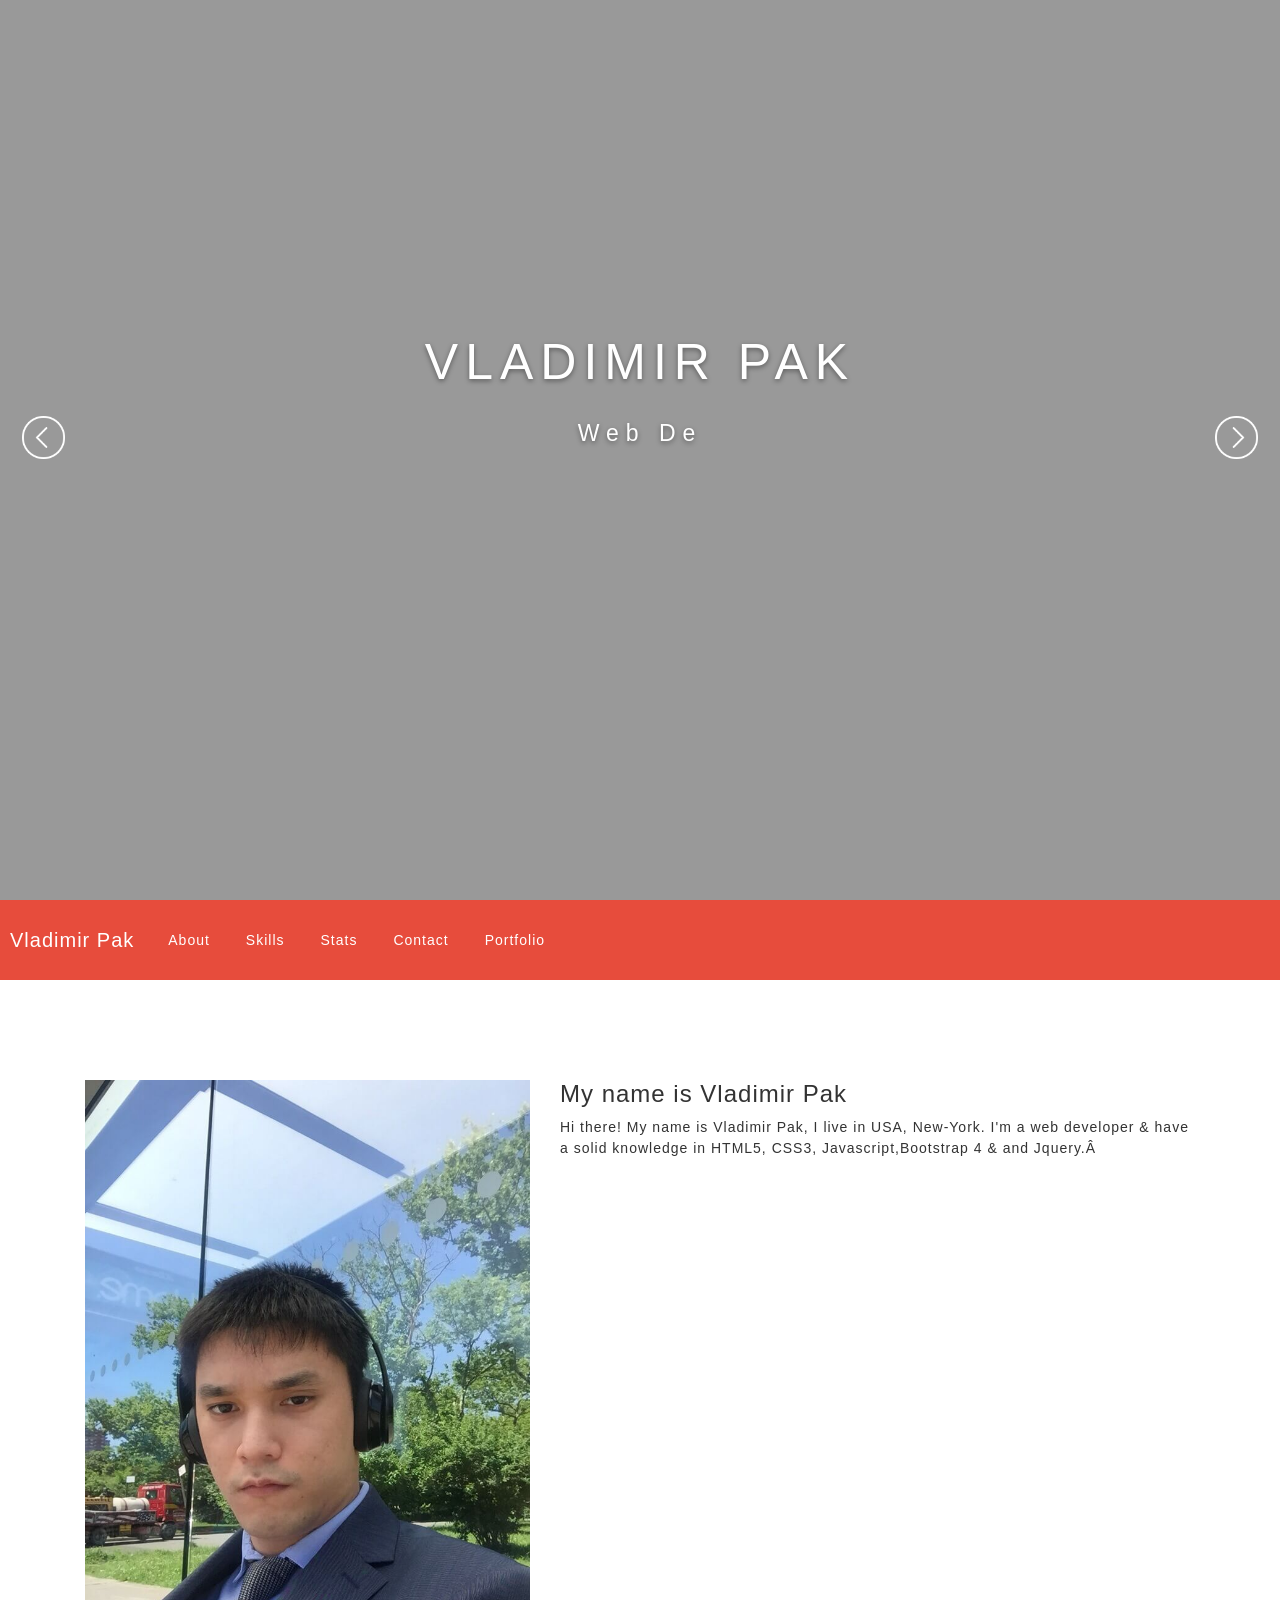
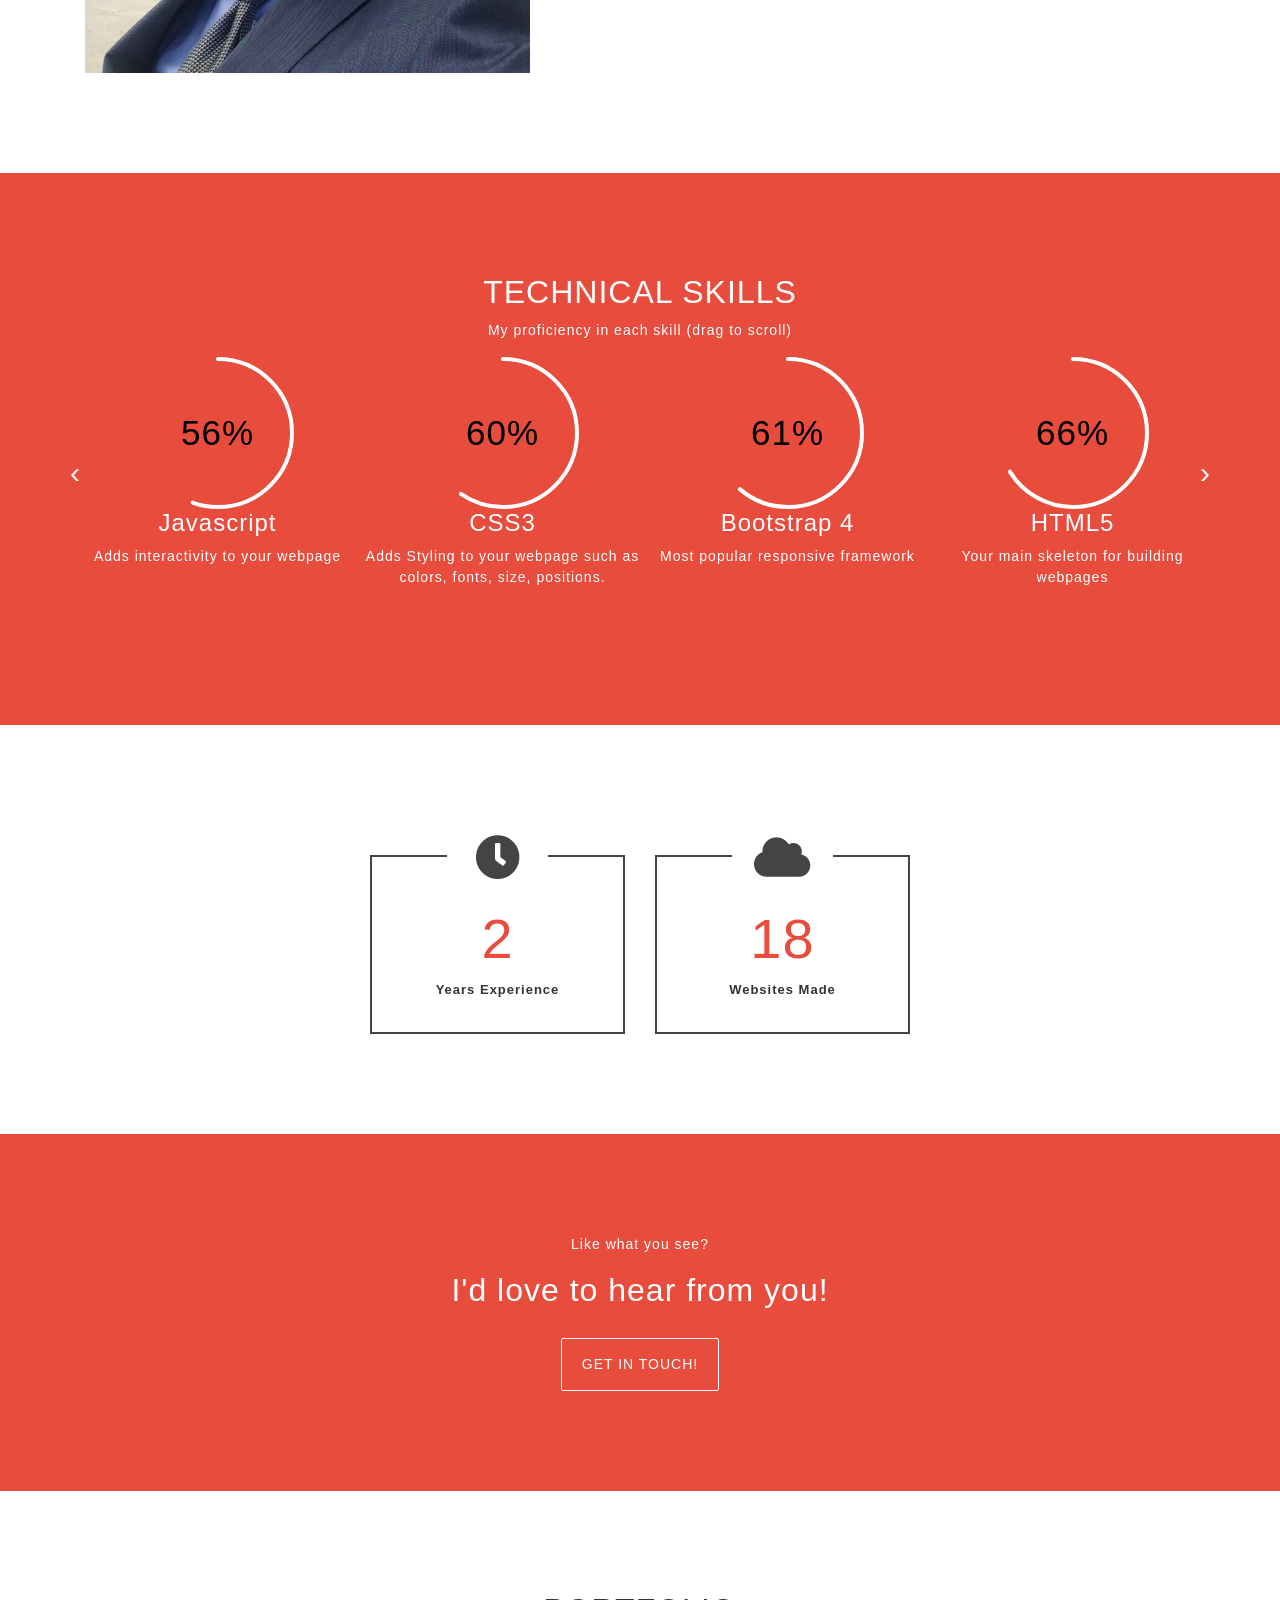
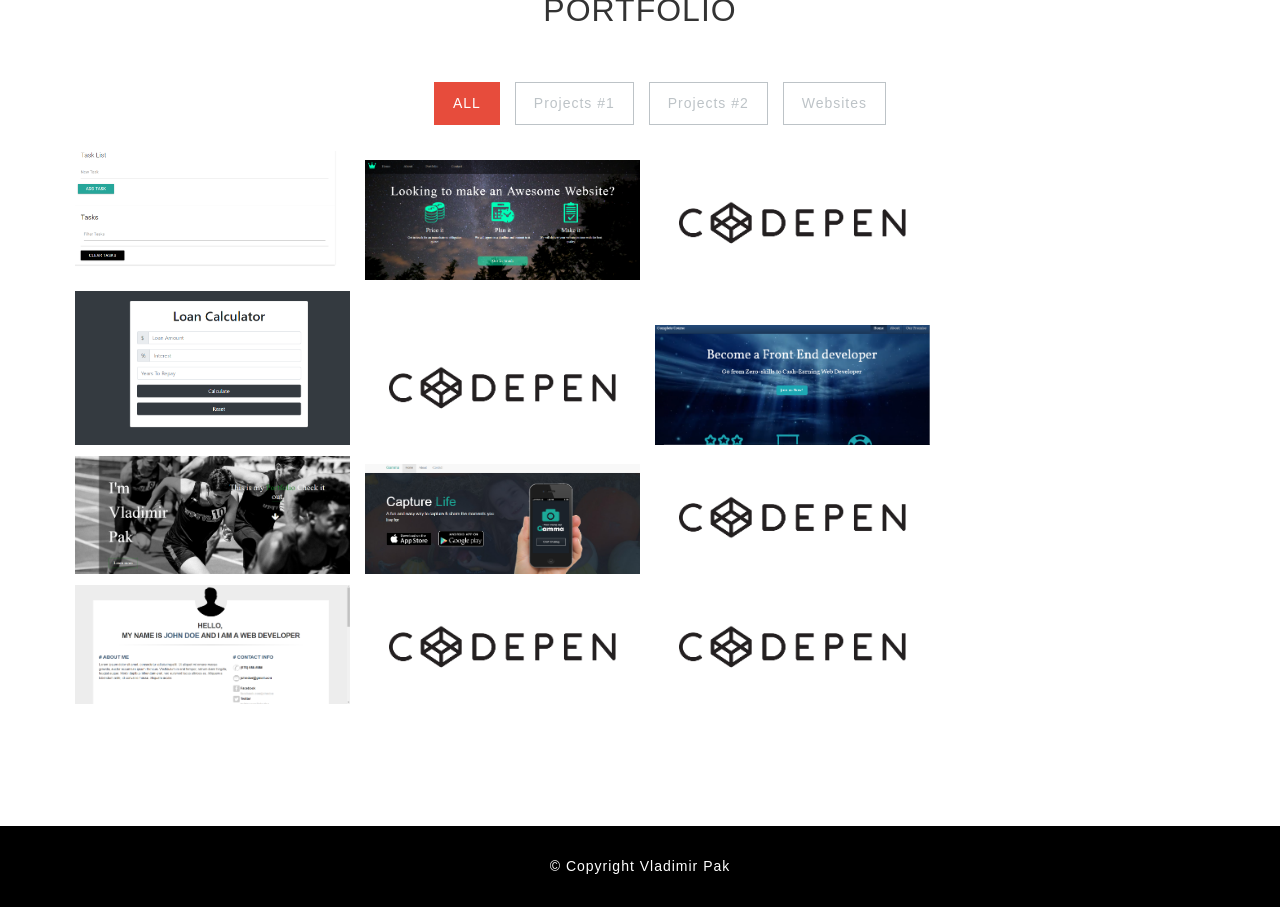
==== commit 554cfa4d: "script.js" ====
--- a/index.html
+++ b/index.html
@@ -272,6 +272,56 @@
 
 							<div class="item">
 
+								<img src="img/portfolio/js task list.PNG">
+
+
+								<div class="icons">
+									<a href="img/portfolio/js task list.PNG" title="View image" class="openButton" data-fancybox data-caption="This is a cute dog">
+										<i class="fa fa-search"></i>
+									</a>
+
+									<a href="https://codepen.io/Vladimirpak/full/PBbKrd/" target="_blank" class="projectLink">
+										<i class="fa fa-link"></i>
+									</a>
+								</div>
+
+								<div class="imageOverlay"></div>
+
+							</div>
+
+
+						</li>
+
+						<li class="websites col-xs-6 col-sm-4 col-md-3 col-lg-3">
+
+
+							<div class="item">
+
+								<img src="img/portfolio/img_3.PNG">
+
+
+								<div class="icons">
+									<a href="img/portfolio/img_3.PNG" title="View image" class="openButton" data-fancybox data-caption="This is a cute dog">
+										<i class="fa fa-search"></i>
+									</a>
+
+									<a href="https://codepen.io/Vladimirpak/full/rwppeZ/" target="_blank" class="projectLink">
+										<i class="fa fa-link"></i>
+									</a>
+								</div>
+
+								<div class="imageOverlay"></div>
+
+							</div>
+
+
+						</li>
+
+						<li class="me col-xs-6 col-sm-4 col-md-3 col-lg-3">
+
+
+							<div class="item">
+
 								<img src="img/portfolio/codepen.PNG">
 
 
@@ -292,121 +342,96 @@
 
 						</li>
 
+						<li class="apps col-xs-6 col-sm-4 col-md-3 col-lg-3">
+
+
+							<div class="item">
+
+								<img src="img/portfolio/loan_calculator.PNG">
+
+
+								<div class="icons">
+									<a href="img/portfolio/loan_calculator.PNG" title="View image" class="openButton" data-fancybox data-caption="This is a cute dog">
+										<i class="fa fa-search"></i>
+									</a>
+
+									<a href="https://codepen.io/Vladimirpak/full/djYgwO/" target="_blank" class="projectLink">
+										<i class="fa fa-link"></i>
+									</a>
+								</div>
+
+								<div class="imageOverlay"></div>
+
+							</div>
+
+
+						</li>
+
+						<li class="apps col-xs-6 col-sm-4 col-md-3 col-lg-3">
+
+
+							<div class="item">
+
+								<img src="img/portfolio/codepen.PNG">
+
+
+								<div class="icons">
+									<a href="img/portfolio/codepen.PNG" title="View image" class="openButton" data-fancybox data-caption="This is a cute dog">
+										<i class="fa fa-search"></i>
+									</a>
+
+									<a href="" target="_blank" class="projectLink">
+										<i class="fa fa-link"></i>
+									</a>
+								</div>
+
+								<div class="imageOverlay"></div>
+
+							</div>
+
+
+						</li>
+
+
 						<li class="websites col-xs-6 col-sm-4 col-md-3 col-lg-3">
 
 
 							<div class="item">
 
-								<img src="img/portfolio/img_3.PNG">
-
-
-								<div class="icons">
-									<a href="img/portfolio/img_3.PNG" title="View image" class="openButton" data-fancybox data-caption="This is a cute dog">
-										<i class="fa fa-search"></i>
-									</a>
-
-									<a href="https://codepen.io/Vladimirpak/full/rwppeZ/" target="_blank" class="projectLink">
-										<i class="fa fa-link"></i>
-									</a>
-								</div>
-
-								<div class="imageOverlay"></div>
-
-							</div>
-
-
-						</li>
-
-						<li class="me col-xs-6 col-sm-4 col-md-3 col-lg-3">
-
-
-							<div class="item">
-
-								<img src="img/portfolio/codepen.PNG">
-
-
-								<div class="icons">
-									<a href="img/portfolio/codepen.PNG" title="View image" class="openButton" data-fancybox data-caption="This is a cute dog">
-										<i class="fa fa-search"></i>
-									</a>
-
-									<a href="" target="_blank" class="projectLink">
-										<i class="fa fa-link"></i>
-									</a>
-								</div>
-
-								<div class="imageOverlay"></div>
-
-							</div>
-
-
-						</li>
-
-						<li class="apps col-xs-6 col-sm-4 col-md-3 col-lg-3">
-
-
-							<div class="item">
-
-								<img src="img/portfolio/codepen.PNG">
-
-
-								<div class="icons">
-									<a href="img/portfolio/codepen.PNG" title="View image" class="openButton" data-fancybox data-caption="This is a cute dog">
-										<i class="fa fa-search"></i>
-									</a>
-
-									<a href="" target="_blank" class="projectLink">
-										<i class="fa fa-link"></i>
-									</a>
-								</div>
-
-								<div class="imageOverlay"></div>
-
-							</div>
-
-
-						</li>
-
-						<li class="apps col-xs-6 col-sm-4 col-md-3 col-lg-3">
-
-
-							<div class="item">
-
-								<img src="img/portfolio/codepen.PNG">
-
-
-								<div class="icons">
-									<a href="img/portfolio/codepen.PNG" title="View image" class="openButton" data-fancybox data-caption="This is a cute dog">
-										<i class="fa fa-search"></i>
-									</a>
-
-									<a href="" target="_blank" class="projectLink">
-										<i class="fa fa-link"></i>
-									</a>
-								</div>
-
-								<div class="imageOverlay"></div>
-
-							</div>
-
-
-						</li>
-
+								<img src="img/portfolio/img_1.PNG">
+
+
+								<div class="icons">
+									<a href="img/portfolio/img_1.PNG" title="View image" class="openButton" data-fancybox data-caption="This is a cute dog">
+										<i class="fa fa-search"></i>
+									</a>
+
+									<a href="https://codepen.io/Vladimirpak/full/weyeNa/" target="_blank" class="projectLink">
+										<i class="fa fa-link"></i>
+									</a>
+								</div>
+
+								<div class="imageOverlay"></div>
+
+							</div>
+
+
+						</li>
 
 						<li class="websites col-xs-6 col-sm-4 col-md-3 col-lg-3">
 
 
 							<div class="item">
 
-								<img src="img/portfolio/img_1.PNG">
-
-
-								<div class="icons">
-									<a href="img/portfolio/img_1.PNG" title="View image" class="openButton" data-fancybox data-caption="This is a cute dog">
-										<i class="fa fa-search"></i>
-									</a>
-
-									<a href="https://codepen.io/Vladimirpak/full/weyeNa/" target="_blank" class="projectLink">
+								<img src="img/portfolio/img_2.PNG">
+
+
+								<div class="icons">
+									<a href="img/portfolio/img_2.PNG" title="View image" class="openButton" data-fancybox data-caption="This is a cute dog">
+										<i class="fa fa-search"></i>
+									</a>
+
+									<a href="https://codepen.io/Vladimirpak/full/BpYmGg/" target="_blank" class="projectLink">
 										<i class="fa fa-link"></i>
 									</a>
 								</div>
@@ -423,31 +448,6 @@
 
 							<div class="item">
 
-								<img src="img/portfolio/img_2.PNG">
-
-
-								<div class="icons">
-									<a href="img/portfolio/img_2.PNG" title="View image" class="openButton" data-fancybox data-caption="This is a cute dog">
-										<i class="fa fa-search"></i>
-									</a>
-
-									<a href="https://codepen.io/Vladimirpak/full/BpYmGg/" target="_blank" class="projectLink">
-										<i class="fa fa-link"></i>
-									</a>
-								</div>
-
-								<div class="imageOverlay"></div>
-
-							</div>
-
-
-						</li>
-
-						<li class="websites col-xs-6 col-sm-4 col-md-3 col-lg-3">
-
-
-							<div class="item">
-
 								<img src="img/portfolio/img_6.PNG">
 
 
@@ -467,35 +467,6 @@
 
 
 						</li>
-
-						<li class="websites col-xs-6 col-sm-4 col-md-3 col-lg-3">
-
-
-							<div class="item">
-
-								<img src="img/portfolio/js task list.PNG">
-
-
-								<div class="icons">
-									<a href="img/portfolio/js task list.PNG" title="View image" class="openButton" data-fancybox data-caption="This is a cute dog">
-										<i class="fa fa-search"></i>
-									</a>
-
-									<a href="https://codepen.io/Vladimirpak/full/PBbKrd/" target="_blank" class="projectLink">
-										<i class="fa fa-link"></i>
-									</a>
-								</div>
-
-								<div class="imageOverlay"></div>
-
-							</div>
-
-
-						</li>
-
-						
-
-
 
 						<li class="apps col-xs-6 col-sm-4 col-md-3 col-lg-3">
 
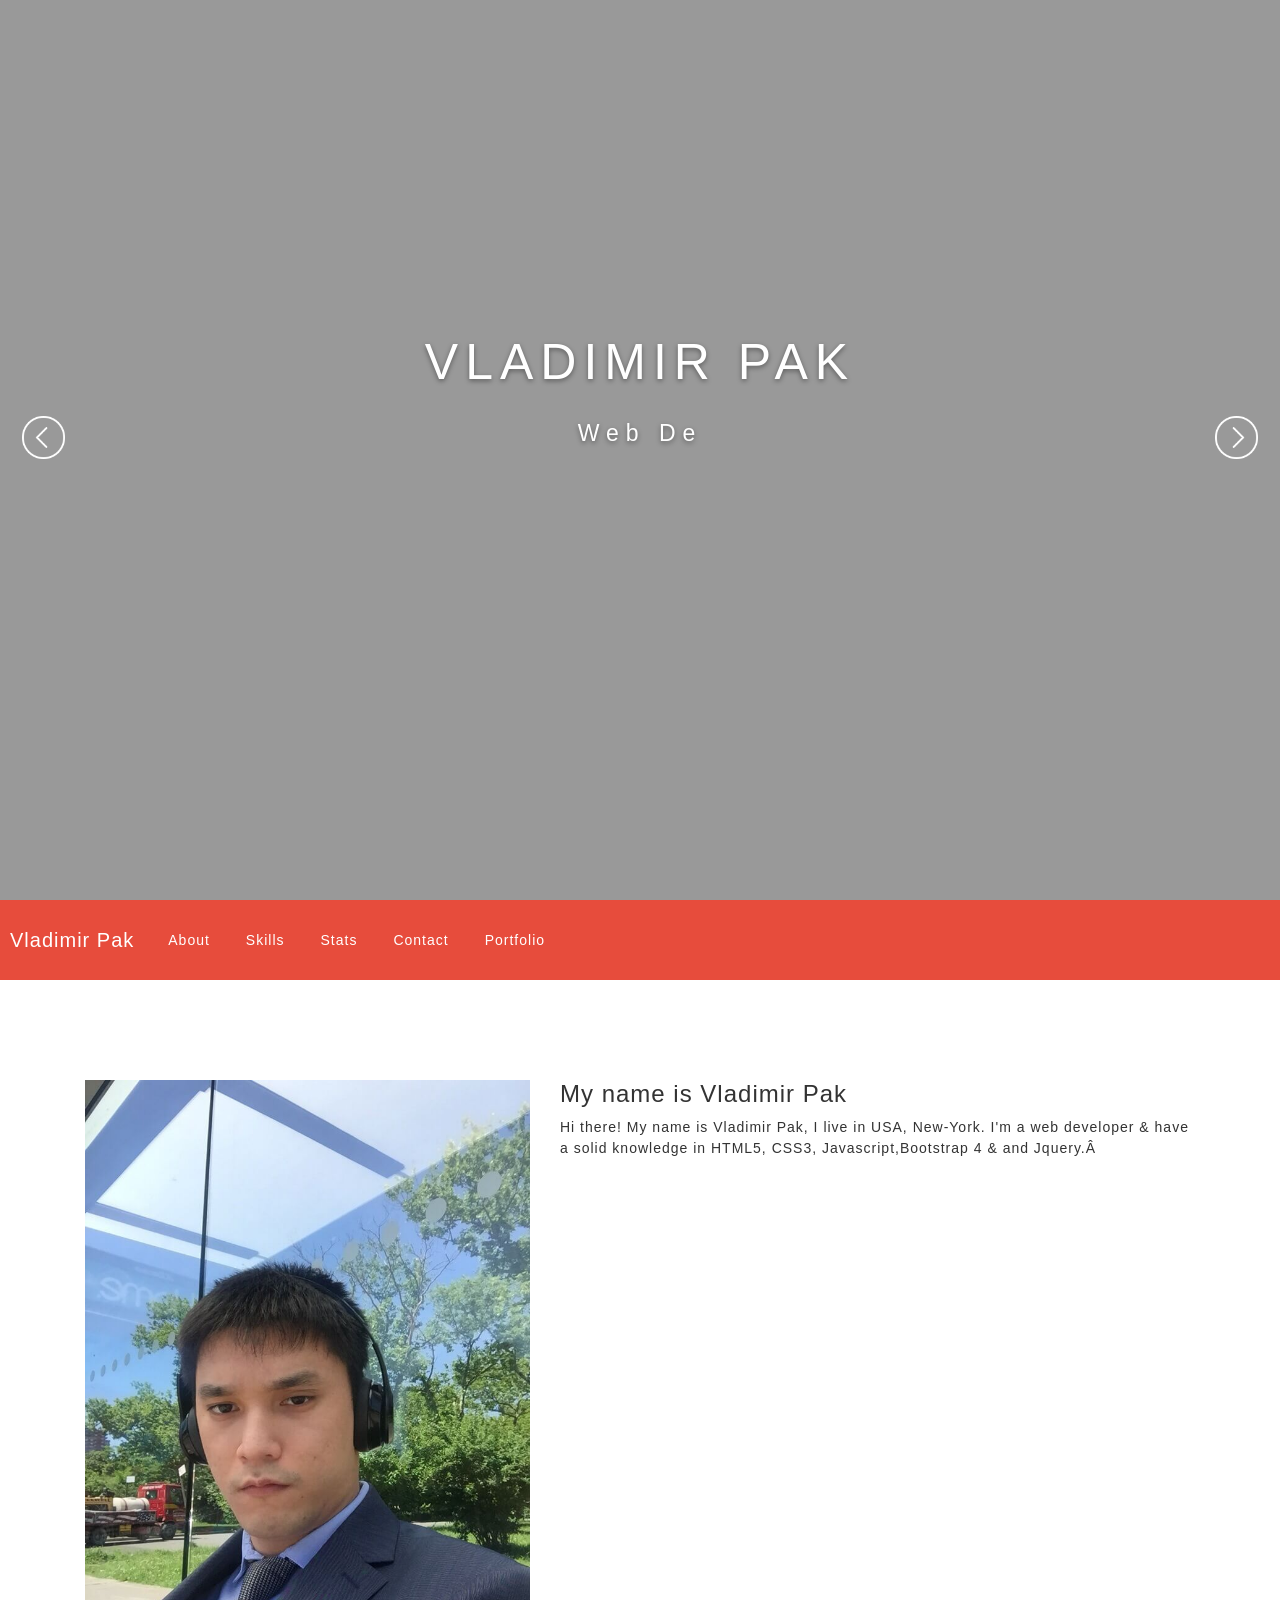
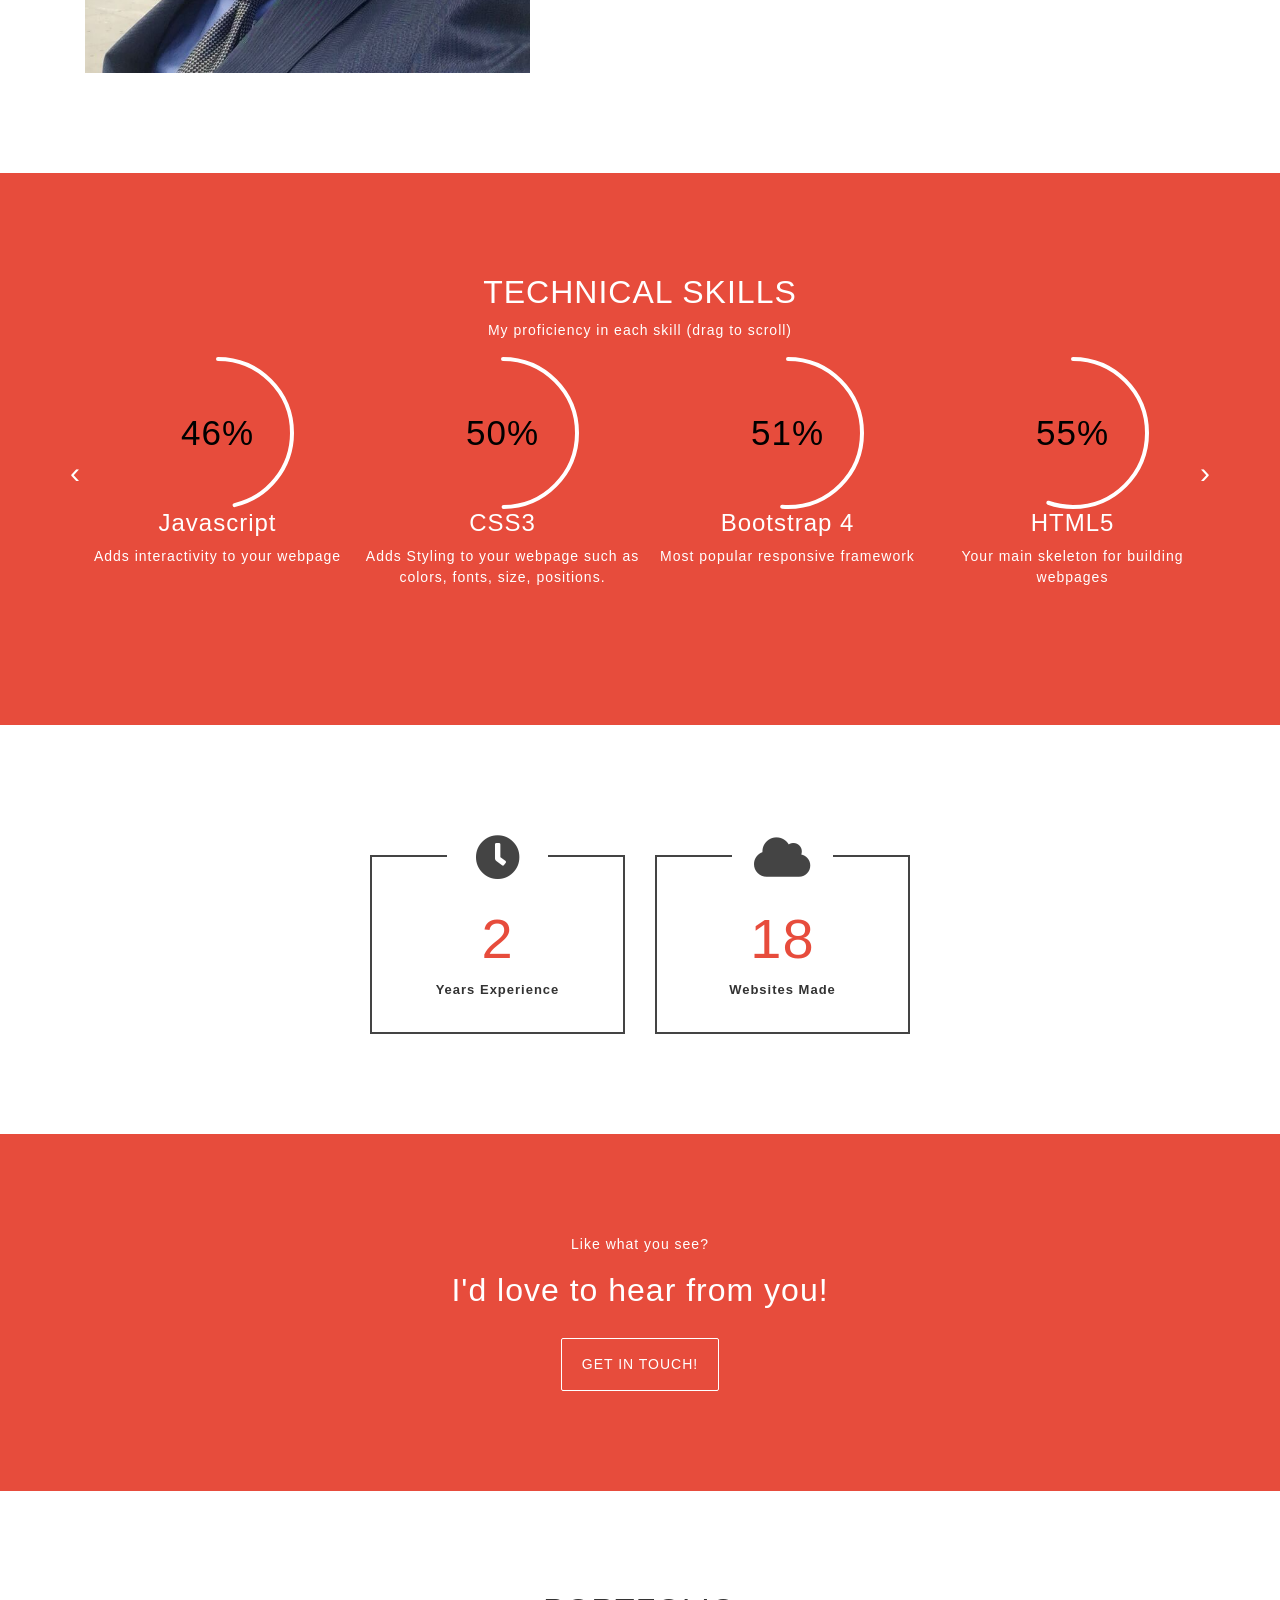
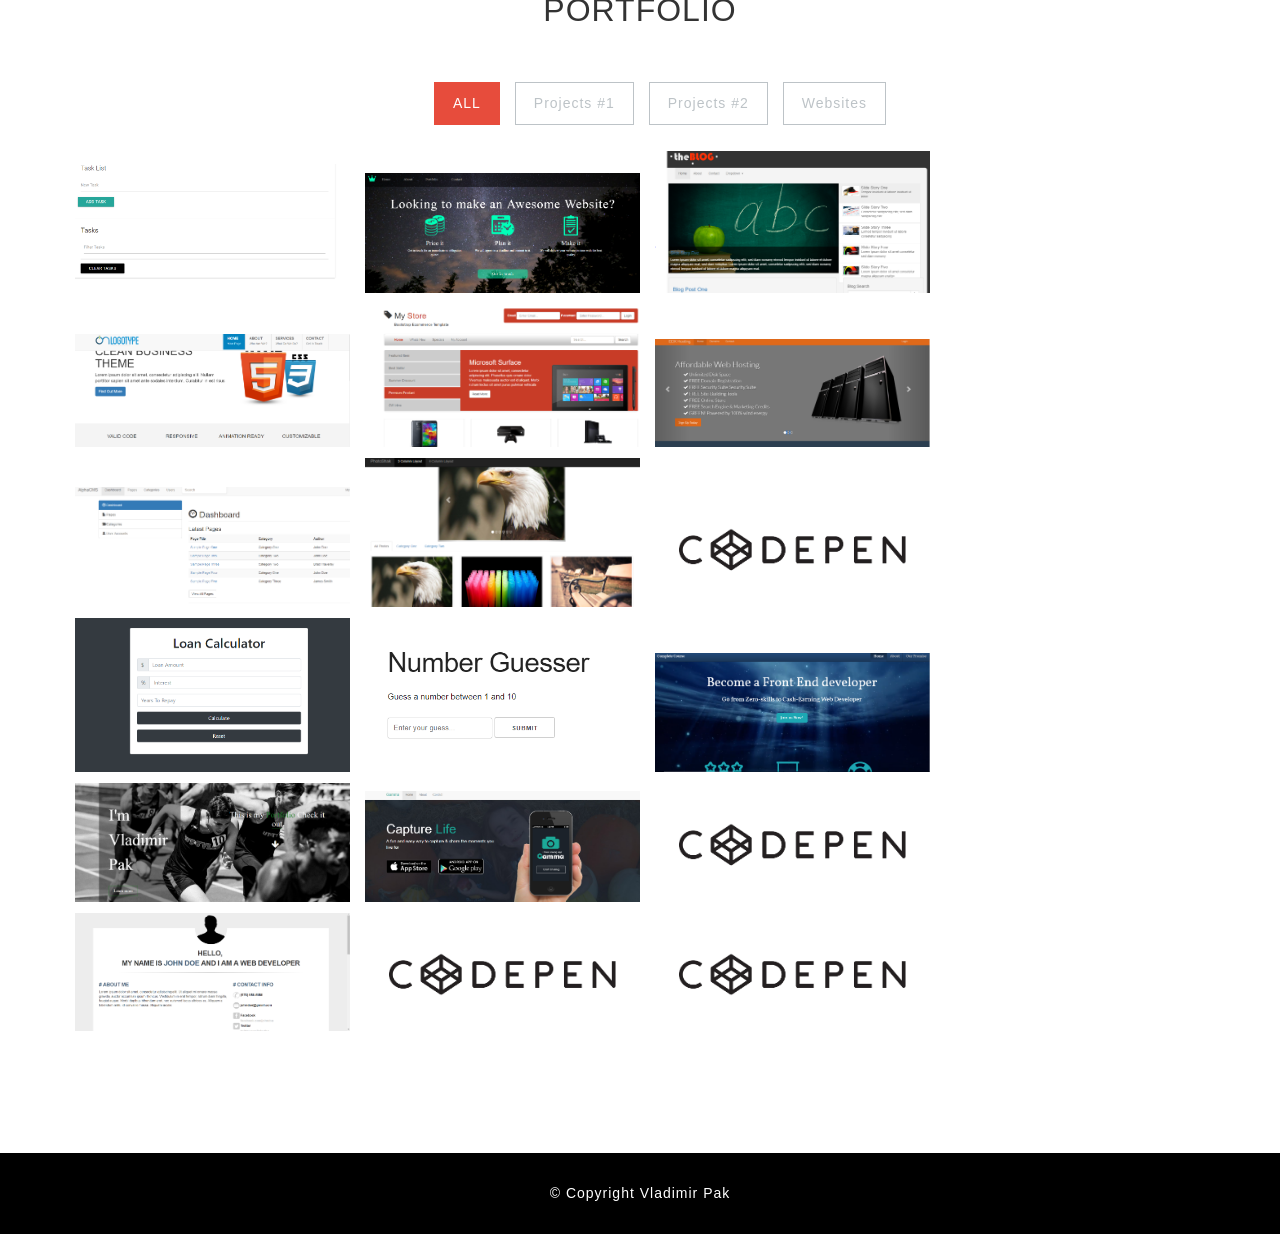
==== commit c667b2f7: "updated" ====
--- a/index.html
+++ b/index.html
@@ -317,6 +317,158 @@
 
 						</li>
 
+						<li class="websites col-xs-6 col-sm-4 col-md-3 col-lg-3">
+
+
+							<div class="item">
+
+								<img src="img/portfolio/the_blog.PNG">
+
+
+								<div class="icons">
+									<a href="img/portfolio/the_blog.PNG" title="View image" class="openButton" data-fancybox data-caption="This is a cute dog">
+										<i class="fa fa-search"></i>
+									</a>
+
+									<a href="https://run.plnkr.co/plunks/RFVDOzyTG8XKE5Ma4D2U/index.html" target="_blank" class="projectLink">
+										<i class="fa fa-link"></i>
+									</a>
+								</div>
+
+								<div class="imageOverlay"></div>
+
+							</div>
+
+
+						</li>
+
+						<li class="websites col-xs-6 col-sm-4 col-md-3 col-lg-3">
+
+
+							<div class="item">
+
+								<img src="img/portfolio/Bussiness_template.PNG">
+
+
+								<div class="icons">
+									<a href="img/portfolio/Bussiness_template.PNG" title="View image" class="openButton" data-fancybox data-caption="This is a cute dog">
+										<i class="fa fa-search"></i>
+									</a>
+
+									<a href="https://run.plnkr.co/plunks/ZAOnaS9xvKtFxXV1B5sa/index.html" target="_blank" class="projectLink">
+										<i class="fa fa-link"></i>
+									</a>
+								</div>
+
+								<div class="imageOverlay"></div>
+
+							</div>
+
+
+						</li>
+
+						<li class="websites col-xs-6 col-sm-4 col-md-3 col-lg-3">
+
+
+							<div class="item">
+
+								<img src="img/portfolio/Store_template.PNG">
+
+
+								<div class="icons">
+									<a href="img/portfolio/Store_template.PNG" title="View image" class="openButton" data-fancybox data-caption="This is a cute dog">
+										<i class="fa fa-search"></i>
+									</a>
+
+									<a href="https://run.plnkr.co/plunks/MH0yQU2MOfRCv66KATkP/" target="_blank" class="projectLink">
+										<i class="fa fa-link"></i>
+									</a>
+								</div>
+
+								<div class="imageOverlay"></div>
+
+							</div>
+
+
+						</li>
+
+						<li class="websites col-xs-6 col-sm-4 col-md-3 col-lg-3">
+
+
+							<div class="item">
+
+								<img src="img/portfolio/hosting_template.PNG">
+
+
+								<div class="icons">
+									<a href="img/portfolio/hosting_template.PNG" title="View image" class="openButton" data-fancybox data-caption="This is a cute dog">
+										<i class="fa fa-search"></i>
+									</a>
+
+									<a href="https://run.plnkr.co/plunks/zb38SHQiEzyevDYEA1JK/#" target="_blank" class="projectLink">
+										<i class="fa fa-link"></i>
+									</a>
+								</div>
+
+								<div class="imageOverlay"></div>
+
+							</div>
+
+
+						</li>
+
+						<li class="websites col-xs-6 col-sm-4 col-md-3 col-lg-3">
+
+
+							<div class="item">
+
+								<img src="img/portfolio/alpha_cms.PNG">
+
+
+								<div class="icons">
+									<a href="img/portfolio/alpha_cms.PNG" title="View image" class="openButton" data-fancybox data-caption="This is a cute dog">
+										<i class="fa fa-search"></i>
+									</a>
+
+									<a href="https://run.plnkr.co/plunks/yeeZz7gANfzj99Pc6DXx/" target="_blank" class="projectLink">
+										<i class="fa fa-link"></i>
+									</a>
+								</div>
+
+								<div class="imageOverlay"></div>
+
+							</div>
+
+
+						</li>
+
+						<li class="websites col-xs-6 col-sm-4 col-md-3 col-lg-3">
+
+
+							<div class="item">
+
+								<img src="img/portfolio/Photo_Gallery.PNG">
+
+
+								<div class="icons">
+									<a href="img/portfolio/Photo_Gallery.PNG" title="View image" class="openButton" data-fancybox data-caption="This is a cute dog">
+										<i class="fa fa-search"></i>
+									</a>
+
+									<a href="https://run.plnkr.co/plunks/ZfgnhrSdIEUcda64C6My/index.html" target="_blank" class="projectLink">
+										<i class="fa fa-link"></i>
+									</a>
+								</div>
+
+								<div class="imageOverlay"></div>
+
+							</div>
+
+
+						</li>
+
+
+
 						<li class="me col-xs-6 col-sm-4 col-md-3 col-lg-3">
 
 
@@ -372,15 +524,15 @@
 
 							<div class="item">
 
-								<img src="img/portfolio/codepen.PNG">
-
-
-								<div class="icons">
-									<a href="img/portfolio/codepen.PNG" title="View image" class="openButton" data-fancybox data-caption="This is a cute dog">
-										<i class="fa fa-search"></i>
-									</a>
-
-									<a href="" target="_blank" class="projectLink">
+								<img src="img/portfolio/number_guesser.PNG">
+
+
+								<div class="icons">
+									<a href="img/portfolio/number_guesser.PNG" title="View image" class="openButton" data-fancybox data-caption="This is a cute dog">
+										<i class="fa fa-search"></i>
+									</a>
+
+									<a href="https://run.plnkr.co/plunks/4fu65xFUf7WLxL2flmZc/" target="_blank" class="projectLink">
 										<i class="fa fa-link"></i>
 									</a>
 								</div>
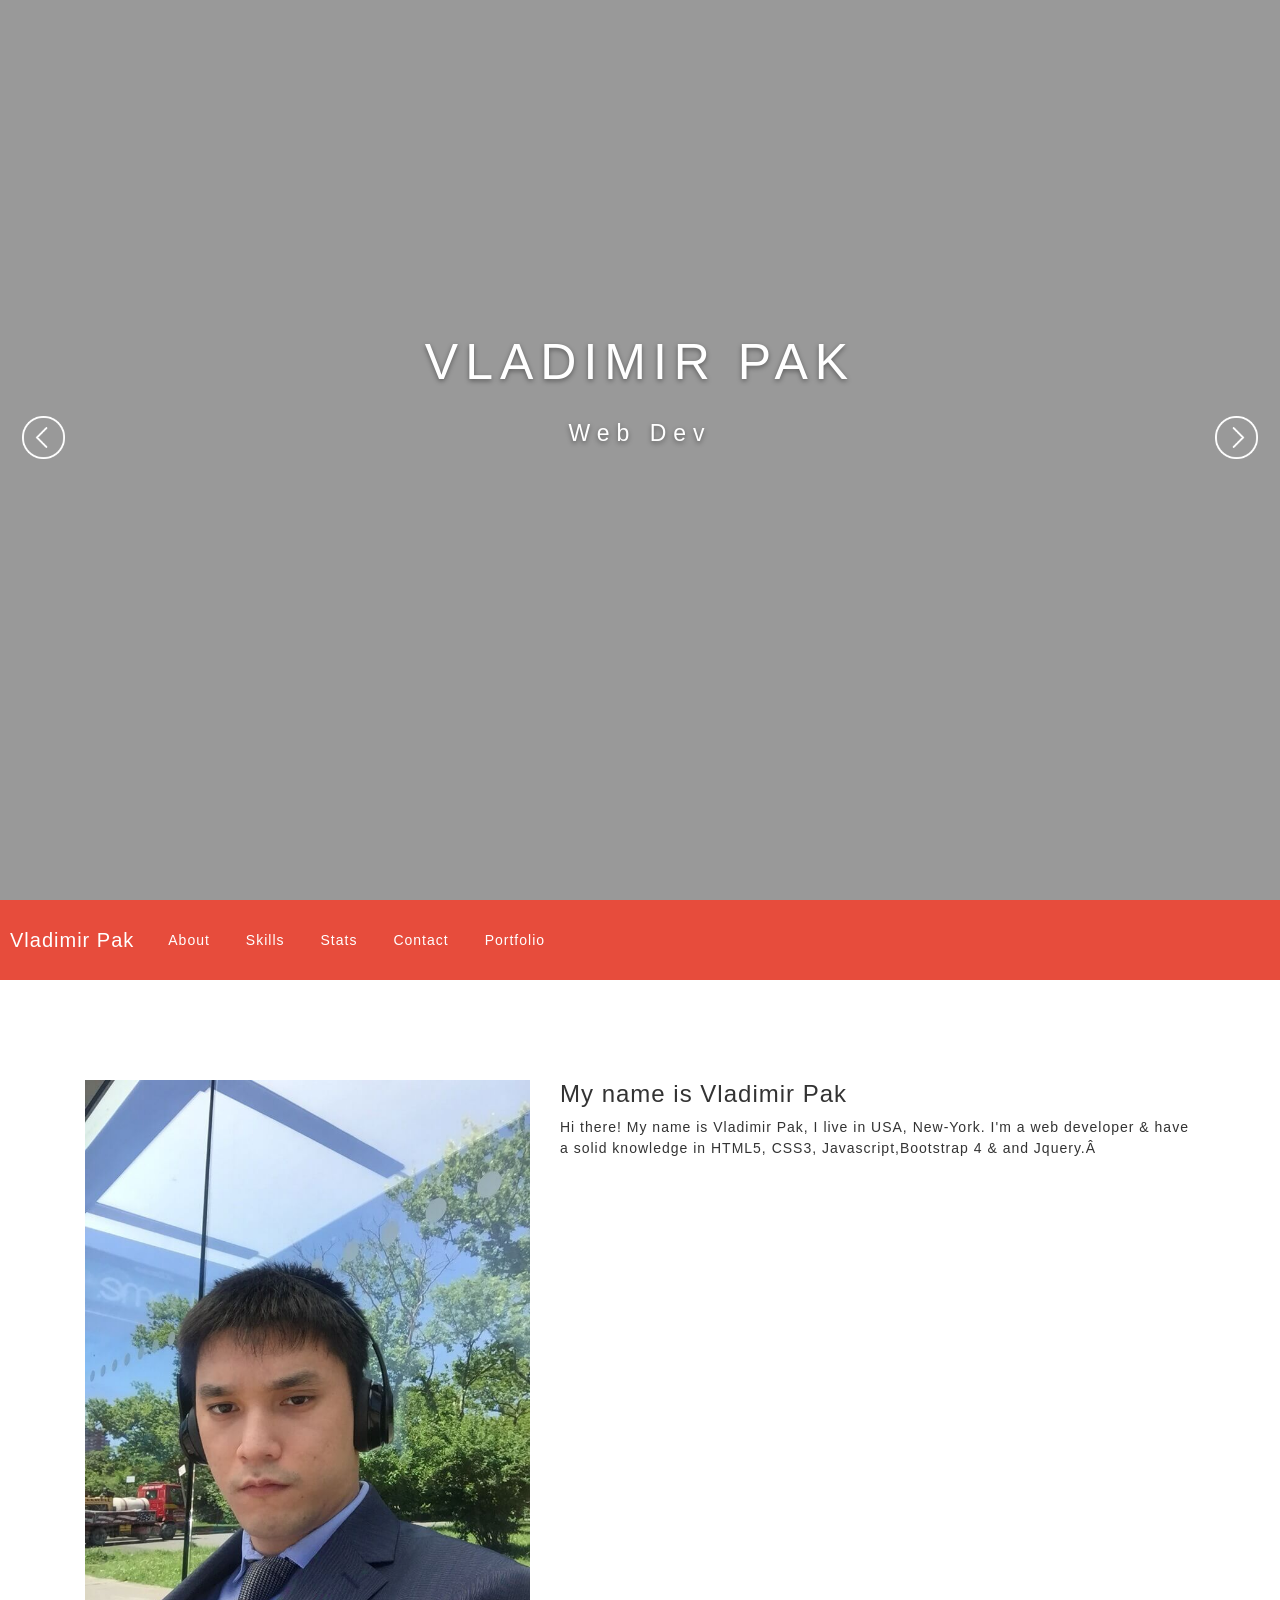
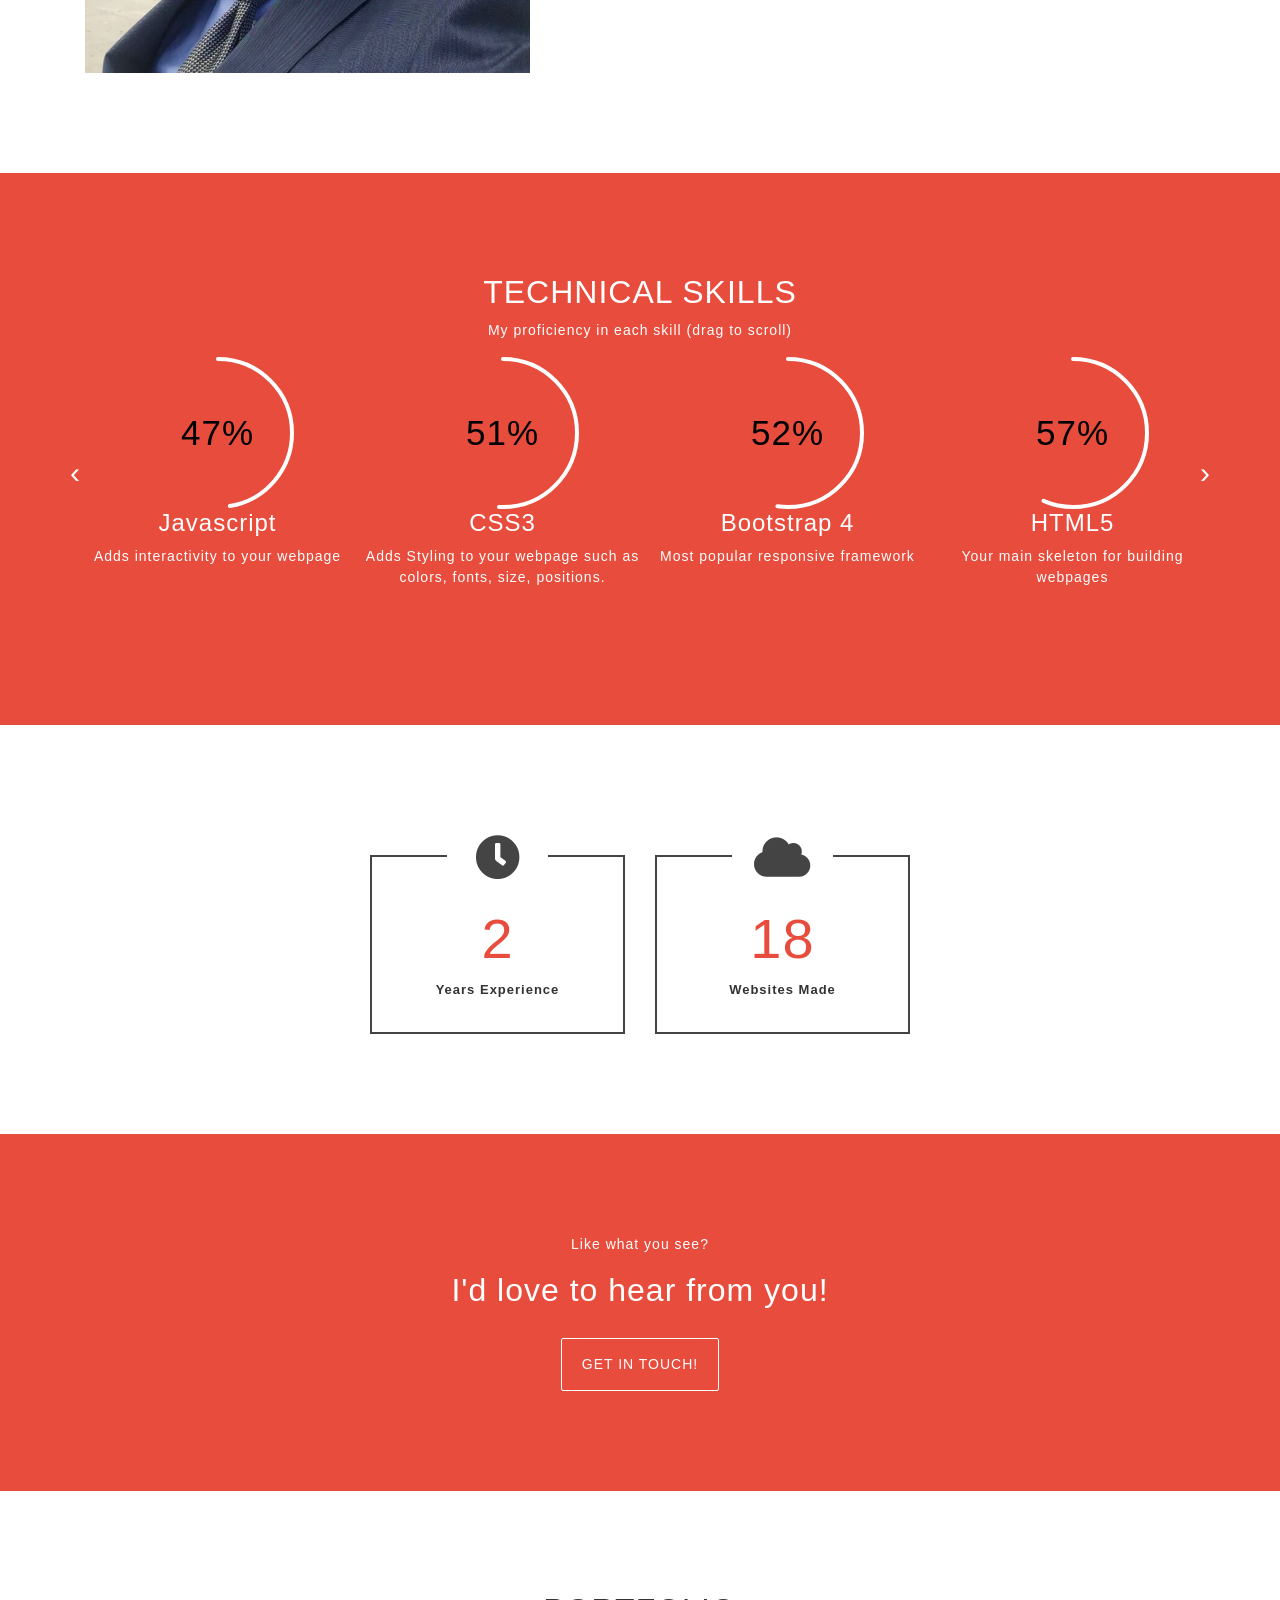
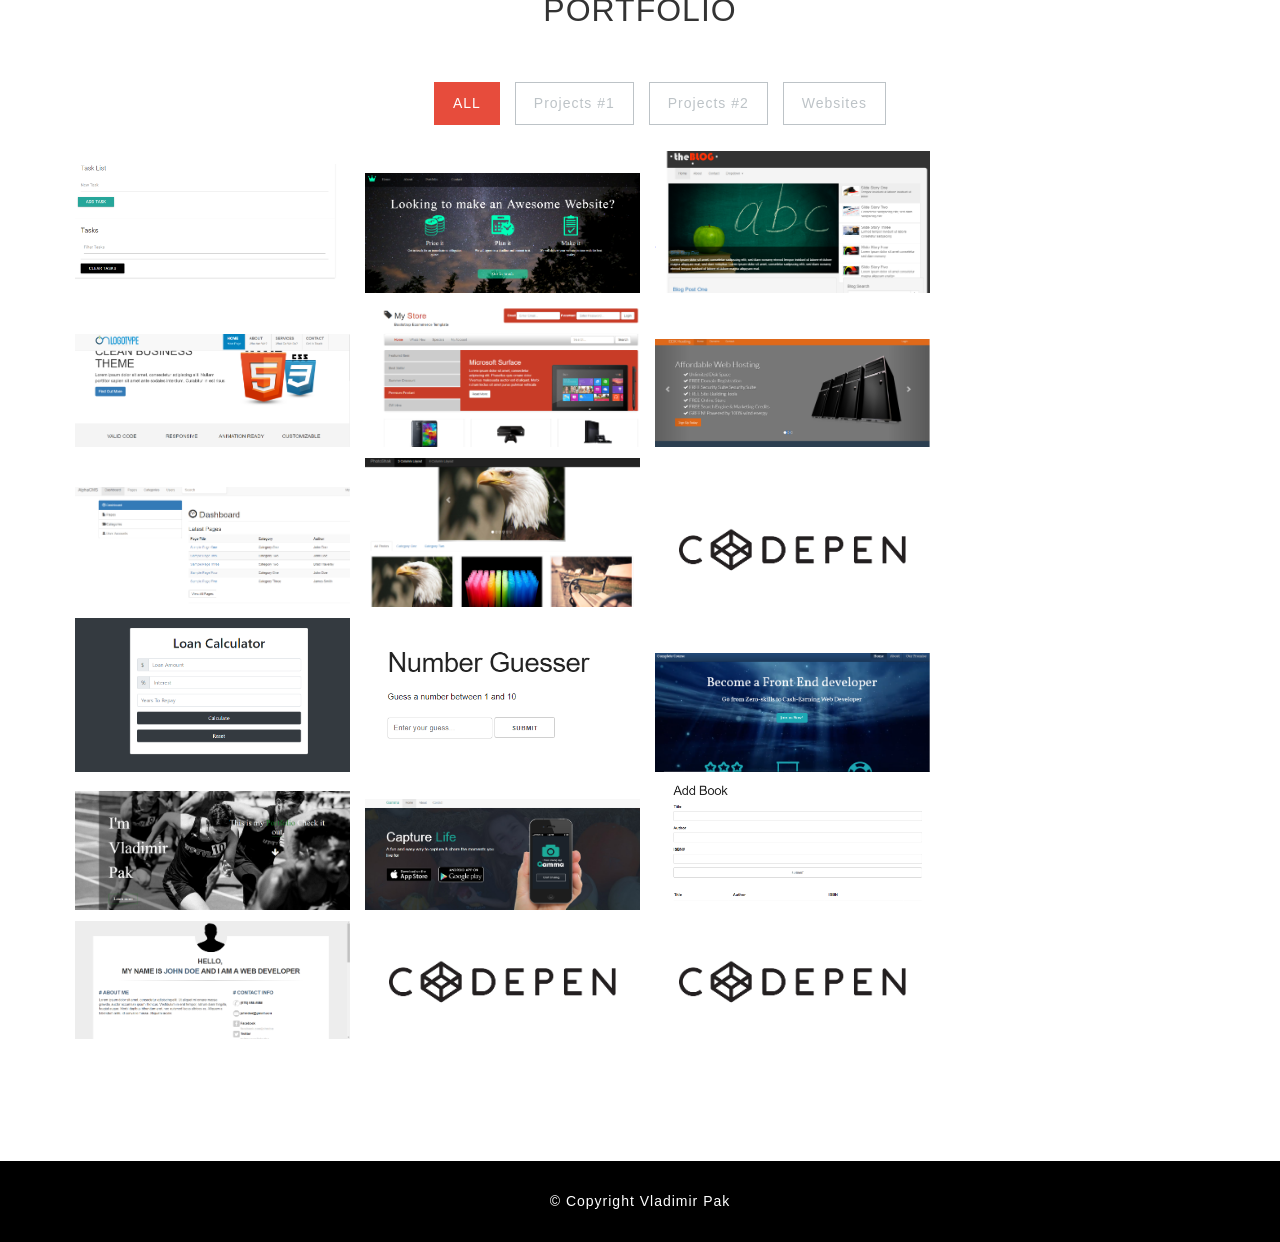
==== commit 329a9920: "add_book js" ====
--- a/index.html
+++ b/index.html
@@ -625,15 +625,15 @@
 
 							<div class="item">
 
-								<img src="img/portfolio/codepen.PNG">
-
-
-								<div class="icons">
-									<a href="img/portfolio/codepen.PNG" title="View image" class="openButton" data-fancybox data-caption="This is a cute dog">
-										<i class="fa fa-search"></i>
-									</a>
-
-									<a href="" target="_blank" class="projectLink">
+								<img src="img/portfolio/add_book.PNG">
+
+
+								<div class="icons">
+									<a href="img/portfolio/add_book.PNG" title="View image" class="openButton" data-fancybox data-caption="This is a cute dog">
+										<i class="fa fa-search"></i>
+									</a>
+
+									<a href="https://codepen.io/Vladimirpak/full/qyXrEx" target="_blank" class="projectLink">
 										<i class="fa fa-link"></i>
 									</a>
 								</div>
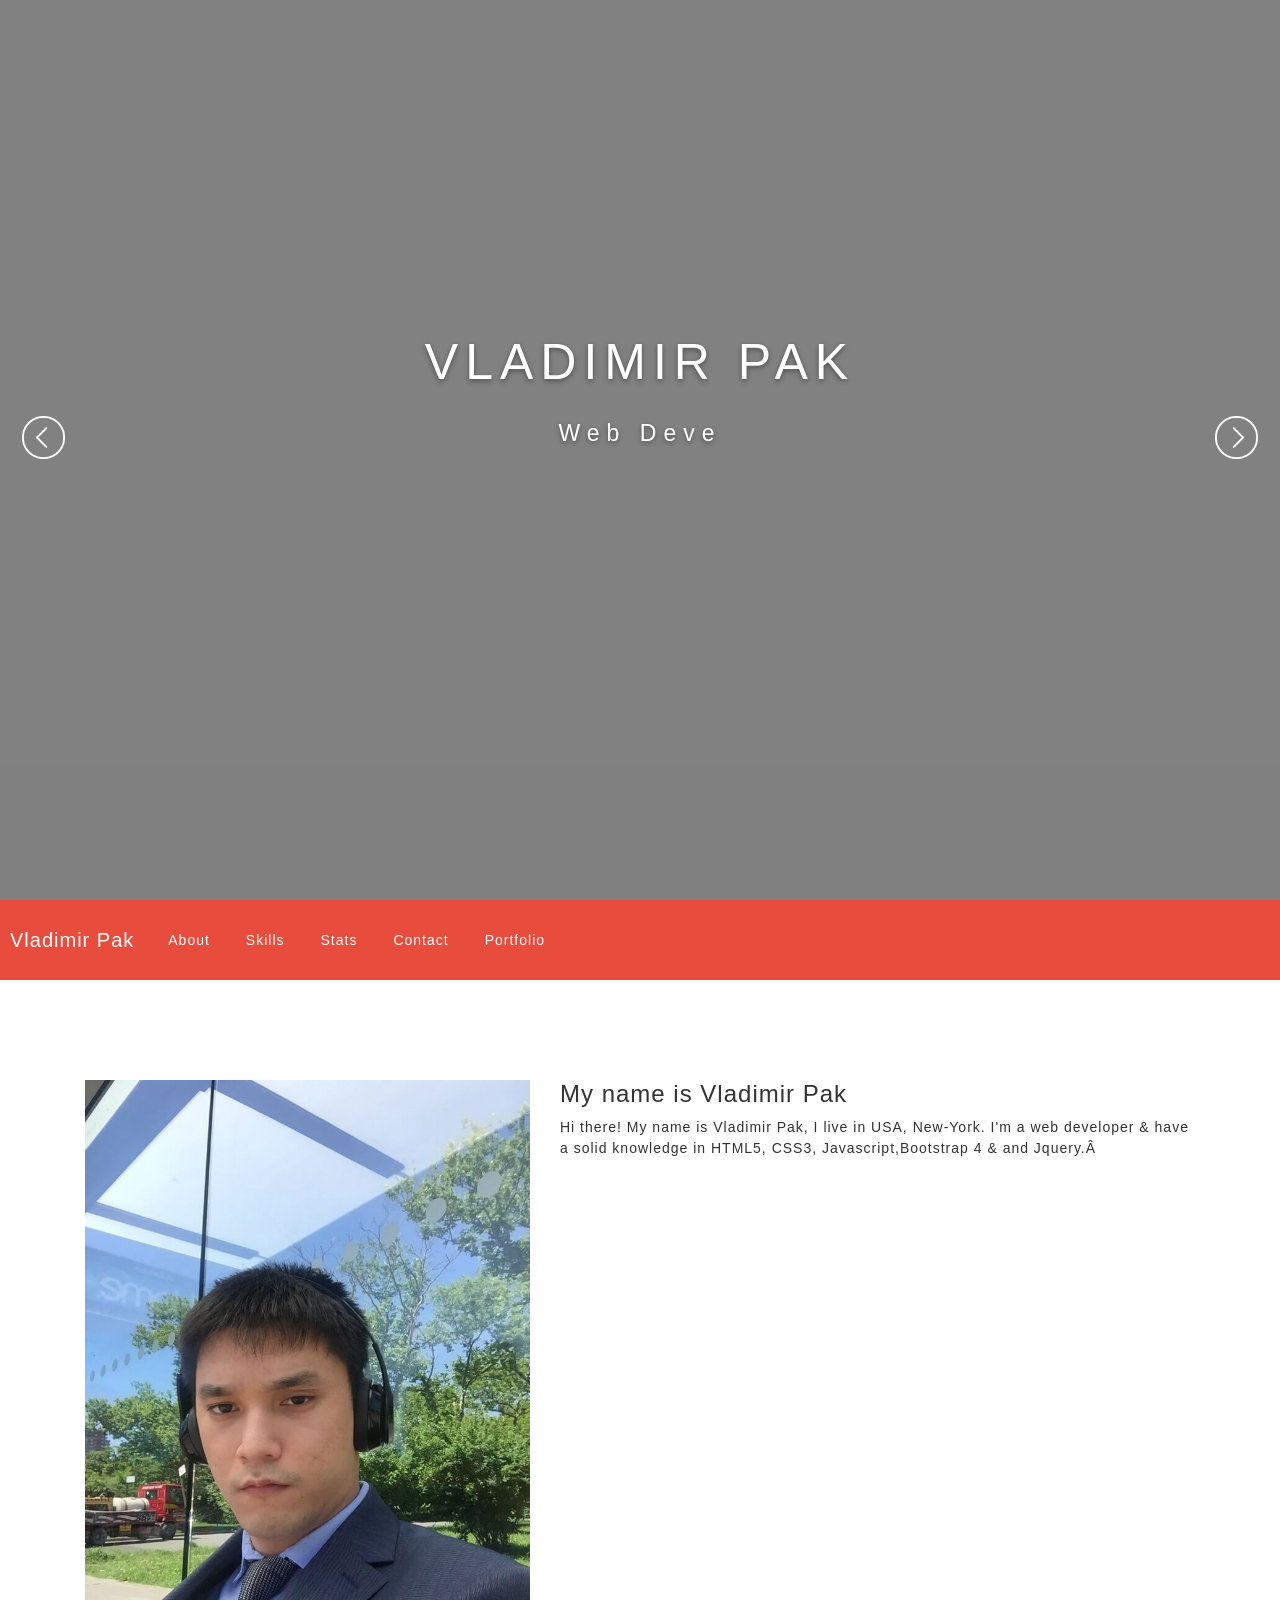
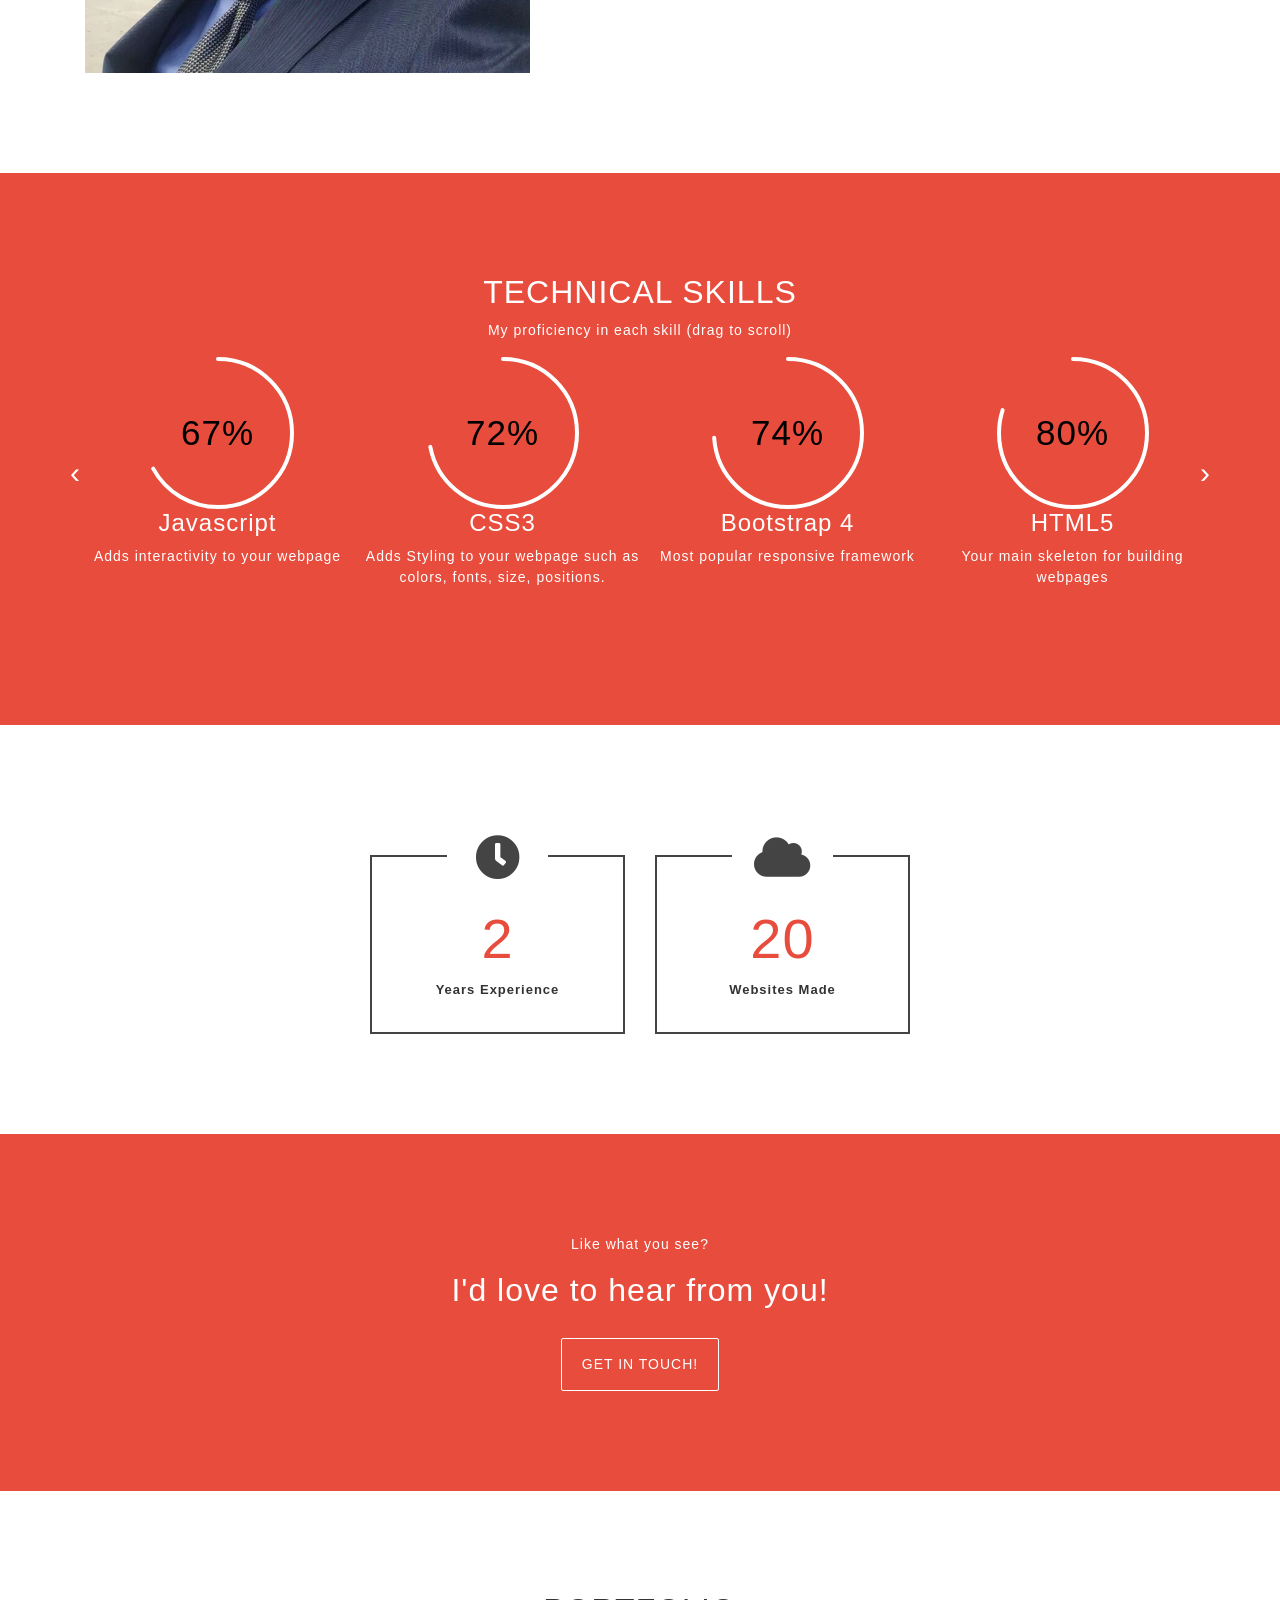
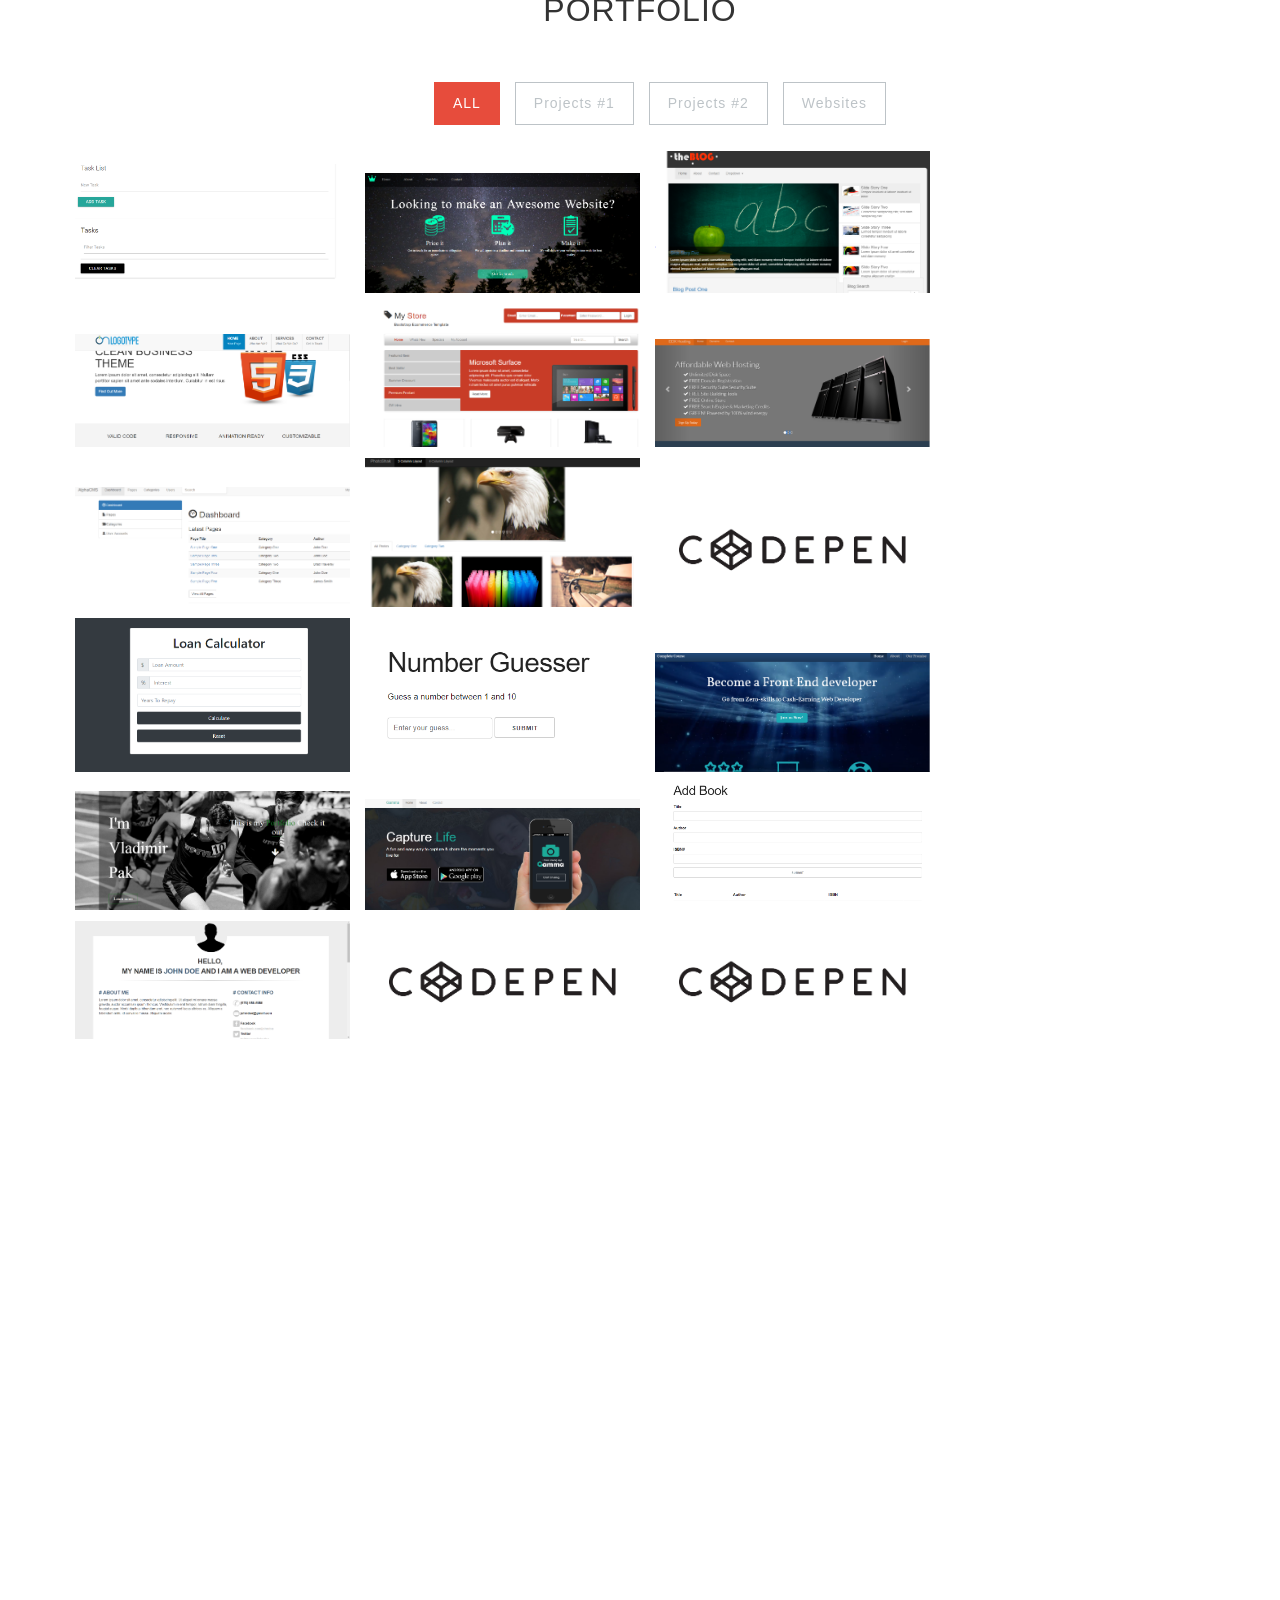
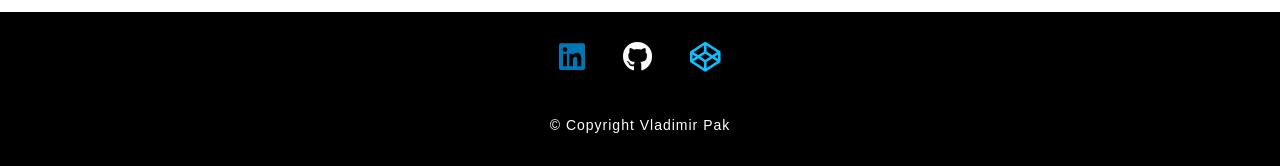
==== commit f62df0c8: "update" ====
--- a/index.html
+++ b/index.html
@@ -737,10 +737,22 @@
 
 	</div>
 
+	<section class="map">
+		<iframe src="https://www.google.com/maps/embed?pb=!1m18!1m12!1m3!1d3029.94431785561!2d-73.96880348494703!3d40.58698447934567!2m3!1f0!2f0!3f0!3m2!1i1024!2i768!4f13.1!3m3!1m2!1s0x89c2445b750c7703%3A0xd1323feee0165a2f!2s2580+Ocean+Pkwy%2C+Brooklyn%2C+NY+11235!5e0!3m2!1sen!2sus!4v1534234511286" width="100%" height="450" frameborder="0" style="border:0" allowfullscreen></iframe>	
+	</section>
+
 
 	<div class="copyrightSection">
 
 		<div class="col-md-12 text-center">
+			<div class="social-icons">
+			<a href="https://www.linkedin.com/in/vlad-pak" target="_blank"><i class="fab fa-linkedin"></i></a>
+			<a href="https://github.com/ArchangeLNY" target="_blank"><i class="fab fa-github"></i></a>
+			<a href="https://codepen.io/Vladimirpak" target="_blank"><i class="fab fa-codepen"></i></a>
+				
+
+			</div><br>
+
 			<p>&copy; Copyright Vladimir Pak</p>
 		</div>
 
@@ -763,6 +775,7 @@
 	<script src="https://maxcdn.bootstrapcdn.com/bootstrap/4.0.0/js/bootstrap.min.js" integrity="sha384-JZR6Spejh4U02d8jOt6vLEHfe/JQGiRRSQQxSfFWpi1MquVdAyjUar5+76PVCmYl" crossorigin="anonymous"></script>
 	<script type="text/javascript" src="https://unpkg.com/isotope-layout@3.0.5/dist/isotope.pkgd.min.js"></script>
 	<script src="https://cdnjs.cloudflare.com/ajax/libs/fancybox/3.2.5/jquery.fancybox.min.js"></script>
+	<script src="js/jquery.ripples-min.js"></script>
 
 	<script src="js/script.js"></script>
 
--- a/css/style.css
+++ b/css/style.css
@@ -10,7 +10,7 @@
 	height: 100%;
 	position: absolute;
 	z-index: 3;
-	background-color: rgba(0, 0, 0, 0.4);
+	background-color: rgba(15, 15, 15, 0.527);
 }
 
 .slides-navigation {
@@ -317,6 +317,7 @@
 	background-color: #000;
 	color: #fff;
 	padding: 30px 5px;
+	margin-top: -5px;
 }
 
 .copyrightSection p {
@@ -397,16 +398,43 @@
     justify-content: center;
 }
 
-
-
-
-
-
-
-
-
-
-
-
-
-
+.social-icons a {
+	margin: 0 16px 20px 16px;
+	display: inline-block;
+	
+
+}
+
+.social-icons .fab {
+font-size: 30px;
+
+}
+
+.fa-linkedin {
+	color: #0077B5;
+}
+
+.fa-github {
+	color: #fafafa;
+}
+
+.fa-codepen {
+	color: #0ebeff;
+
+}
+
+.social-icons a:hover .fab {
+	transition: all 0.7s ease-in;
+	transform: rotate(360deg);
+}
+
+
+
+
+
+
+
+
+
+
+
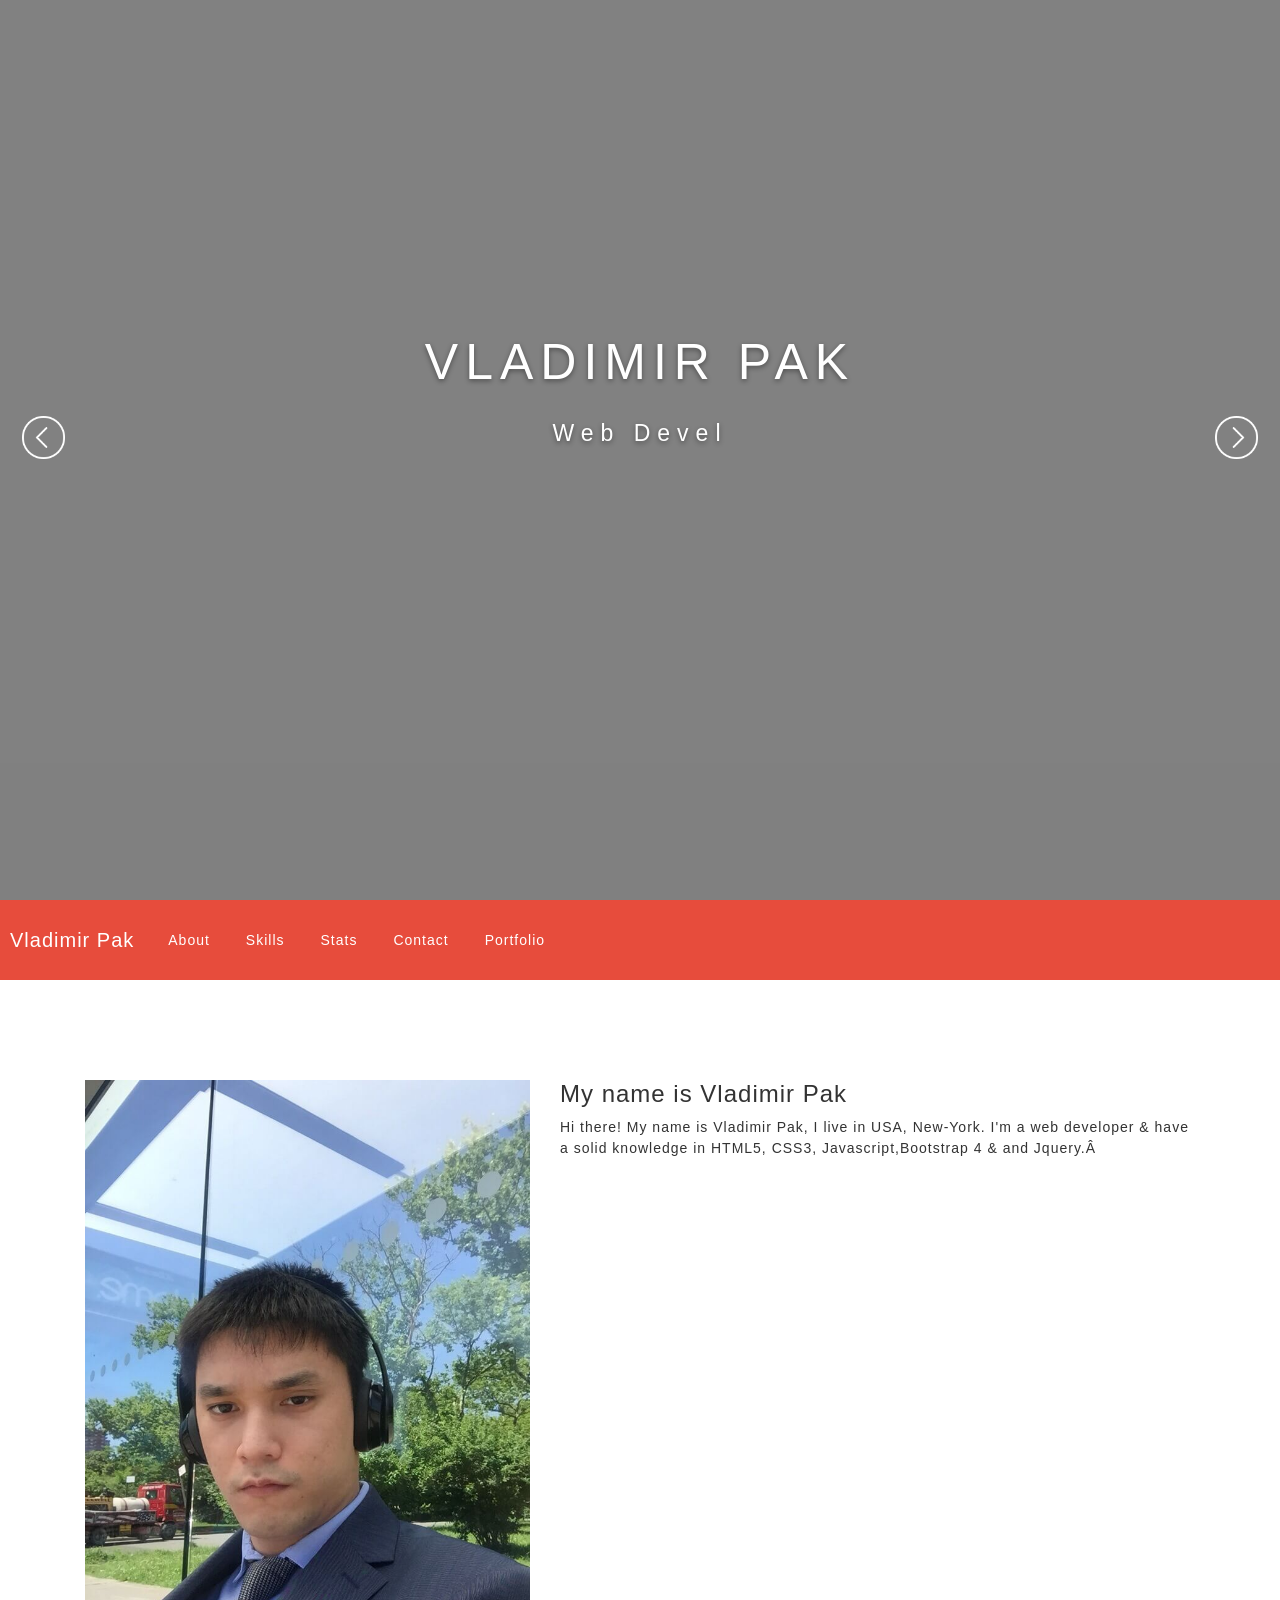
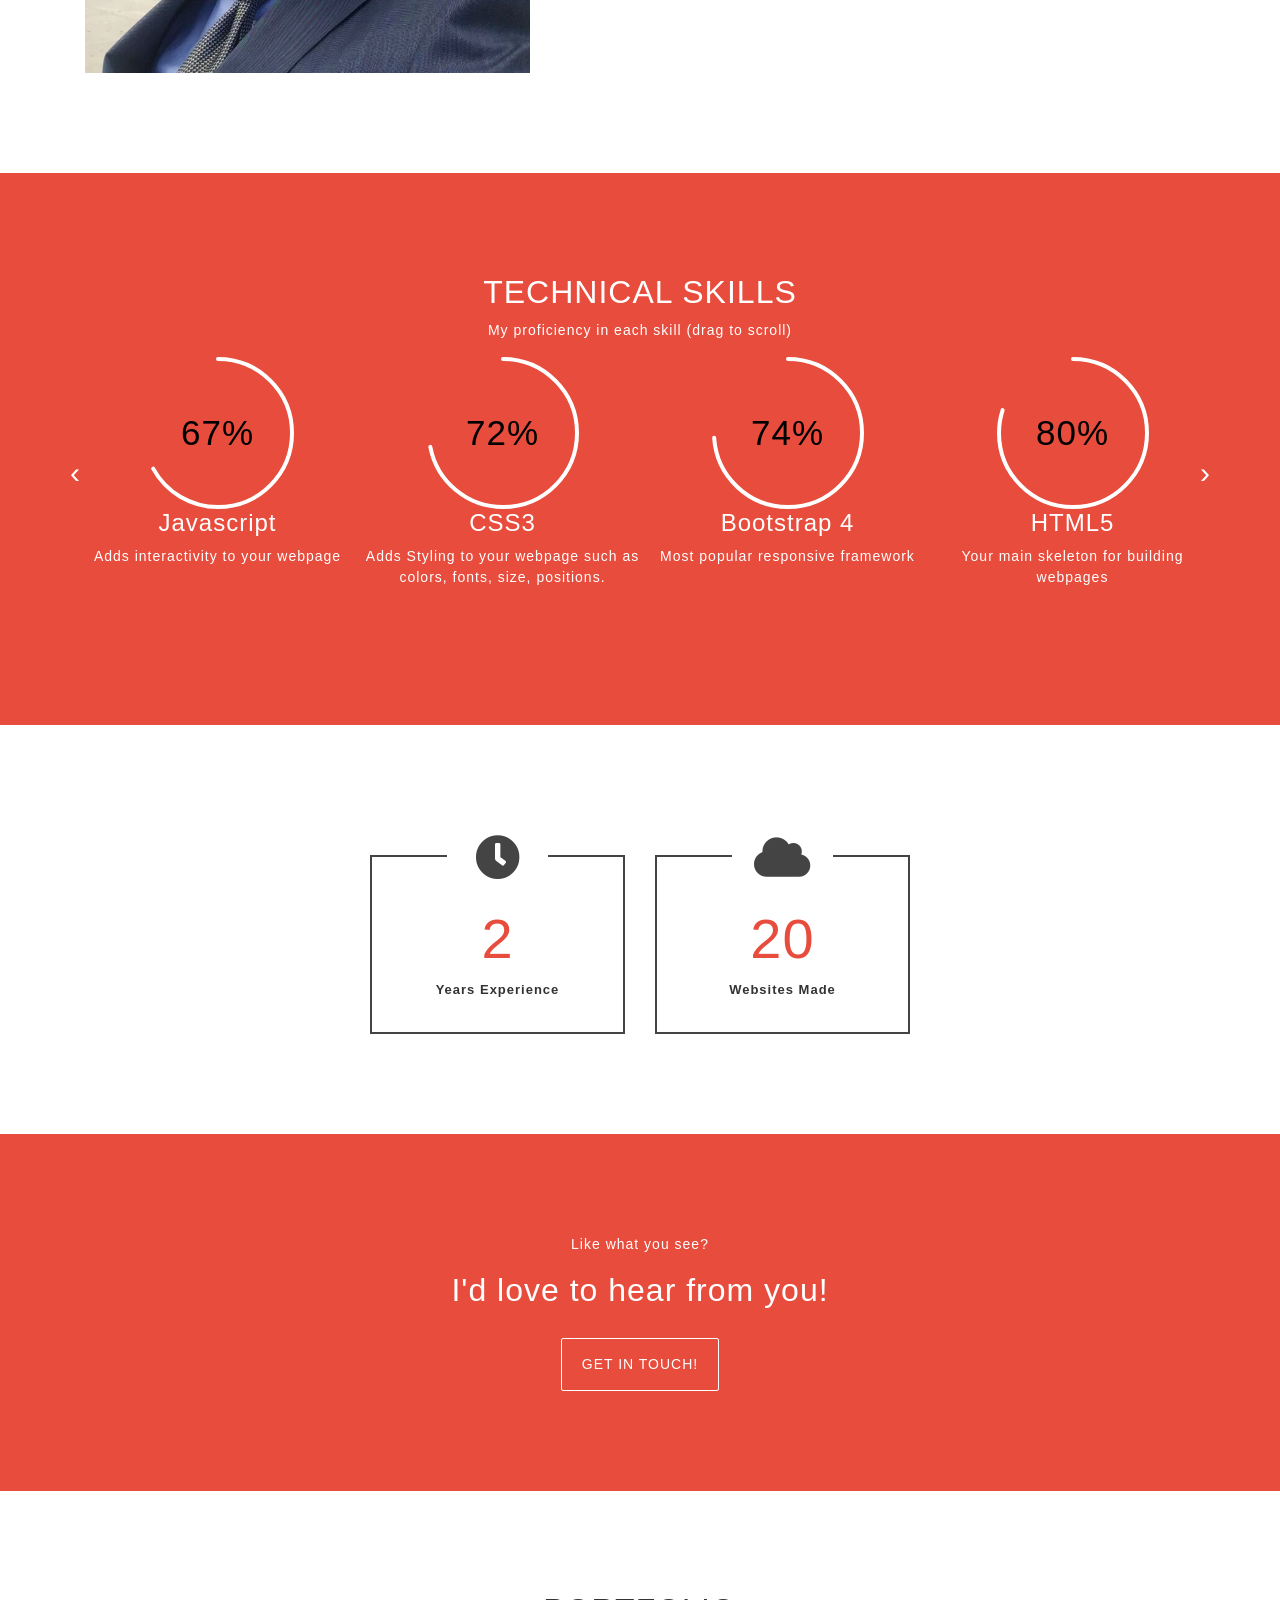
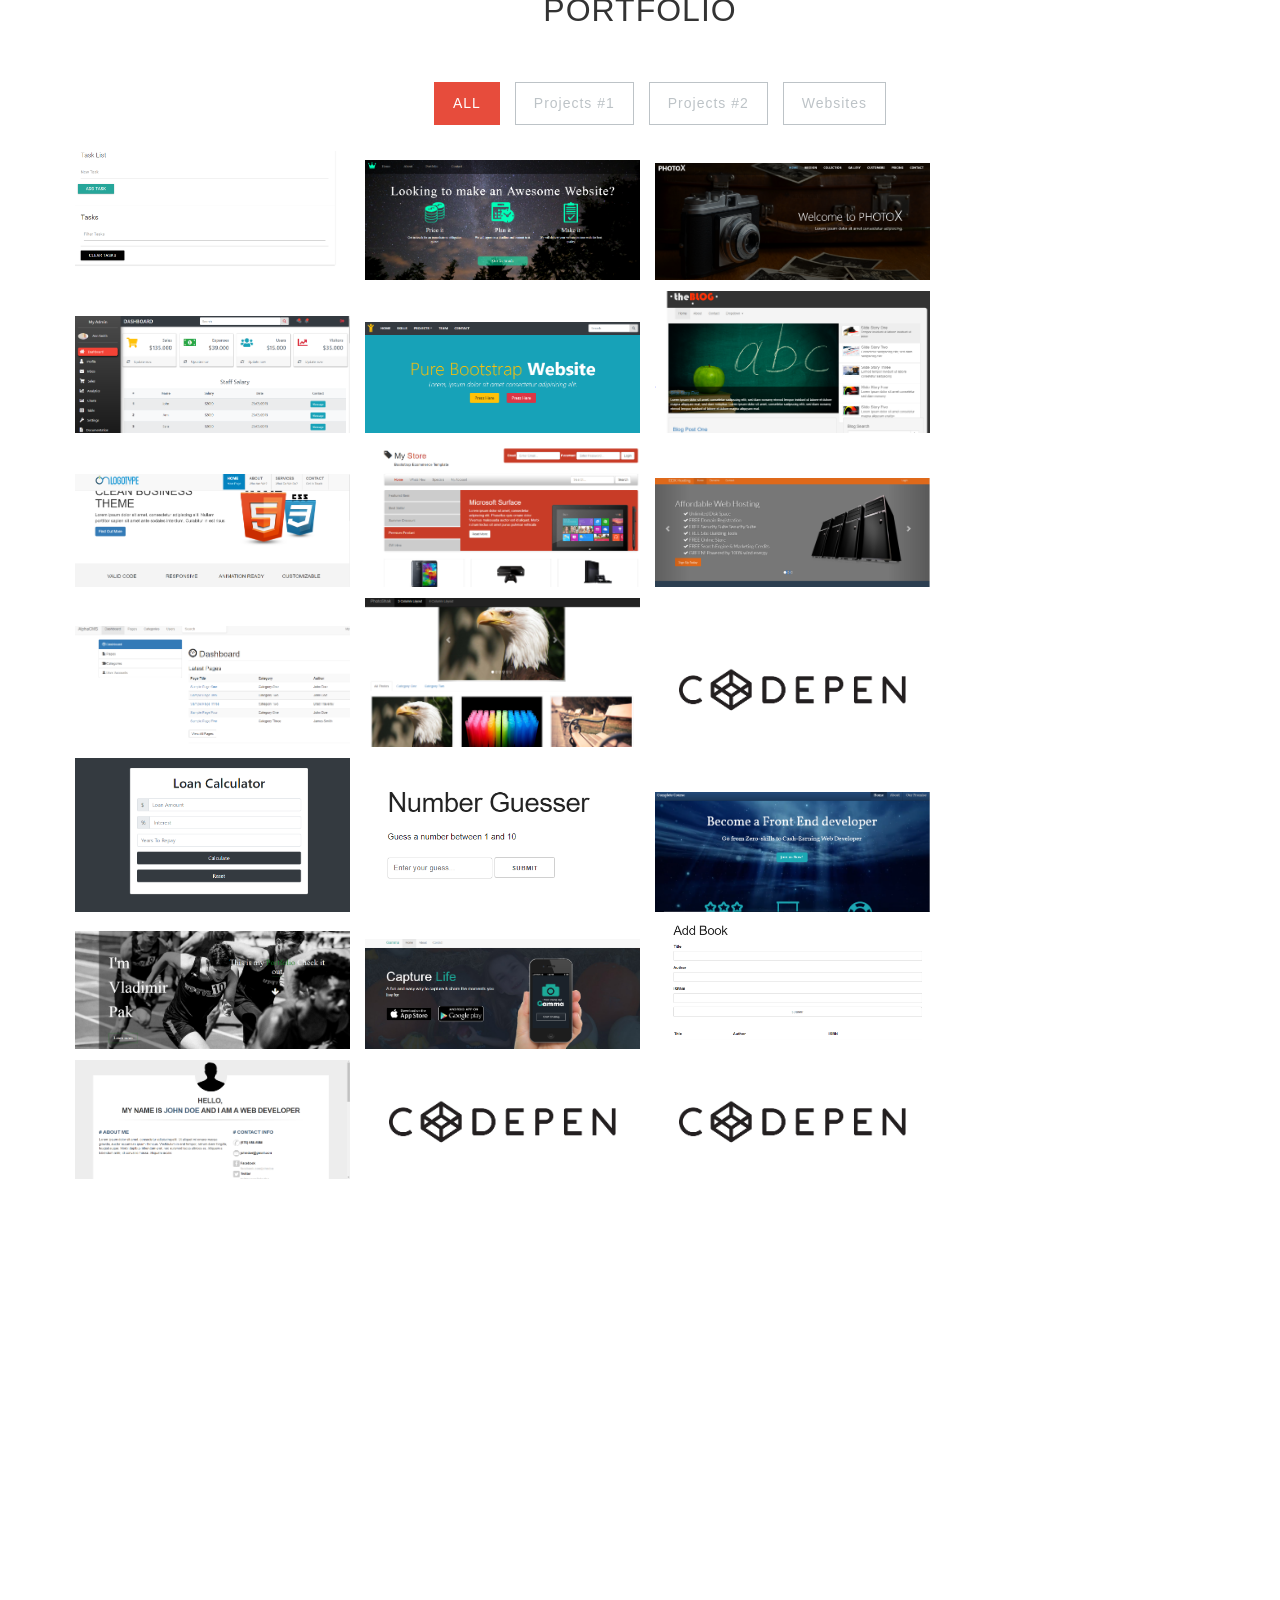
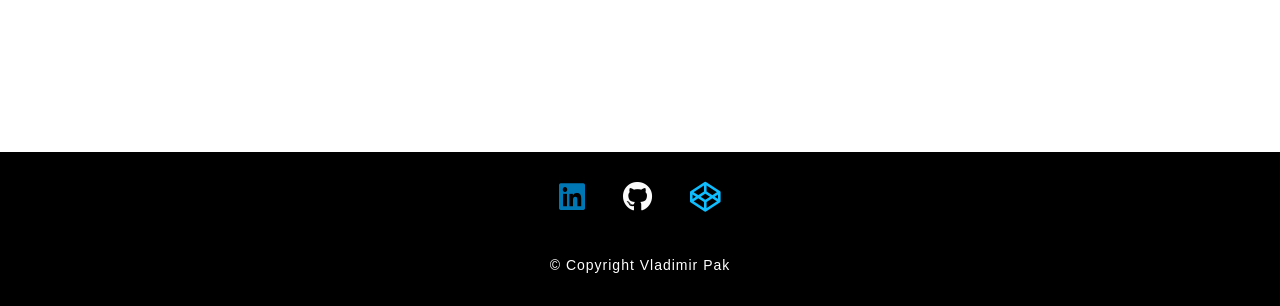
==== commit 95700ee8: "update" ====
--- a/index.html
+++ b/index.html
@@ -1,5 +1,6 @@
 <!DOCTYPE html>
 <html>
+
 <head>
 	<title>My Portfolio</title>
 
@@ -7,8 +8,10 @@
 
 	<link rel="stylesheet" type="text/css" href="css/superslides.css">
 	<link rel="stylesheet" type="text/css" href="css/owl.carousel.min.css">
-	<link rel="stylesheet" href="https://maxcdn.bootstrapcdn.com/bootstrap/4.0.0/css/bootstrap.min.css" integrity="sha384-Gn5384xqQ1aoWXA+058RXPxPg6fy4IWvTNh0E263XmFcJlSAwiGgFAW/dAiS6JXm" crossorigin="anonymous">
-	<link rel="stylesheet" href="https://use.fontawesome.com/releases/v5.0.8/css/all.css" integrity="sha384-3AB7yXWz4OeoZcPbieVW64vVXEwADiYyAEhwilzWsLw+9FgqpyjjStpPnpBO8o8S" crossorigin="anonymous">
+	<link rel="stylesheet" href="https://maxcdn.bootstrapcdn.com/bootstrap/4.0.0/css/bootstrap.min.css" integrity="sha384-Gn5384xqQ1aoWXA+058RXPxPg6fy4IWvTNh0E263XmFcJlSAwiGgFAW/dAiS6JXm"
+	 crossorigin="anonymous">
+	<link rel="stylesheet" href="https://use.fontawesome.com/releases/v5.0.8/css/all.css" integrity="sha384-3AB7yXWz4OeoZcPbieVW64vVXEwADiYyAEhwilzWsLw+9FgqpyjjStpPnpBO8o8S"
+	 crossorigin="anonymous">
 	<link rel="stylesheet" href="https://cdnjs.cloudflare.com/ajax/libs/fancybox/3.2.5/jquery.fancybox.min.css" />
 
 	<link rel="stylesheet" type="text/css" href="css/style.css">
@@ -16,8 +19,8 @@
 
 	<script src="https://ajax.googleapis.com/ajax/libs/jquery/3.3.1/jquery.min.js"></script>
 </head>
+
 <body>
-
 	<div class="loader">
 		<div class="inner"></div>
 	</div>
@@ -27,169 +30,134 @@
 		<div class="overlay"></div>
 
 		<div class="slides-container">
-		    <img src="img/slide1.jpg" alt="">
-		    <img src="img/slide2.jpeg" alt="">
-		    <img src="img/slide3.jpeg" alt="">
-		</div>
-
+			<img src="img/slide1.jpg" alt="">
+			<img src="img/slide2.jpeg" alt="">
+			<img src="img/slide3.jpeg" alt="">
+		</div>
 		<div class="titleMessage">
 			<div class="heading">
 				<p class="main">VLADIMIR PAK</p>
 				<p class="sub typed"></p>
 			</div>
 		</div>
-
-
 		<nav class="slides-navigation">
-		    <a href="#" class="next"></a>
-		    <a href="#" class="prev"></a>
+			<a href="#" class="next"></a>
+			<a href="#" class="prev"></a>
 		</nav>
-
-
 	</div>
 
 
 	<nav id="navigation" class="navbar navbar-expand-lg">
-	  <a class="navbar-brand" href="index.html">Vladimir Pak</a>
-
-	  <button class="navbar-toggler" type="button" data-toggle="collapse" data-target="#navbarNav" aria-controls="navbarNav" aria-expanded="false" aria-label="Toggle navigation">
-	    <span class="navbar-toggler-icon"></span>
-	  </button>
-
-	  <div class="collapse navbar-collapse" id="navbarNav">
-	    <ul class="navbar-nav">
-	      <li class="nav-item active">
-	        <a class="nav-link" href="#about">About <span class="sr-only">(current)</span></a>
-	      </li>
-	      <li class="nav-item">
-	        <a class="nav-link" href="#skills">Skills</a>
-	      </li>
-	      <li class="nav-item">
-	        <a class="nav-link" href="#stats">Stats</a>
-	      </li>
-	      <li class="nav-item">
-	        <a class="nav-link" href="#contact">Contact</a>
-	      </li>
-	      <li class="nav-item">
-	        <a class="nav-link" href="#portfolio">Portfolio</a>
-	      </li>
-	    </ul>
-	  </div>
-
+		<a class="navbar-brand" href="index.html">Vladimir Pak</a>
+
+		<button class="navbar-toggler" type="button" data-toggle="collapse" data-target="#navbarNav" aria-controls="navbarNav"
+		 aria-expanded="false" aria-label="Toggle navigation">
+			<span class="navbar-toggler-icon"></span>
+		</button>
+
+		<div class="collapse navbar-collapse" id="navbarNav">
+			<ul class="navbar-nav">
+				<li class="nav-item active">
+					<a class="nav-link" href="#about">About <span class="sr-only">(current)</span></a>
+				</li>
+				<li class="nav-item">
+					<a class="nav-link" href="#skills">Skills</a>
+				</li>
+				<li class="nav-item">
+					<a class="nav-link" href="#stats">Stats</a>
+				</li>
+				<li class="nav-item">
+					<a class="nav-link" href="#contact">Contact</a>
+				</li>
+				<li class="nav-item">
+					<a class="nav-link" href="#portfolio">Portfolio</a>
+				</li>
+			</ul>
+		</div>
 	</nav>
 
 
 
 
 	<div id="about" class="section">
-
 		<div class="container">
-
 			<div class="row">
-
 				<div class="col-md-5">
 					<img class="aboutImage" src="img/Vladimir_Pak.jpg">
 				</div>
-
 				<div class="col-md-7">
-
-
 					<h4>My name is Vladimir Pak</h4>
 
-					<p>Hi there! My name is Vladimir Pak, I live in USA, New-York. I'm a web developer & have a solid knowledge in HTML5, CSS3, Javascript,Bootstrap 4 & and Jquery. </p>
-
-				</div>
-
+					<p>Hi there! My name is Vladimir Pak, I live in USA, New-York. I'm a web developer & have a solid knowledge in
+						HTML5, CSS3, Javascript,Bootstrap 4 & and Jquery. </p>
+				</div>
 			</div>
-
-		</div>
-
+		</div>
 	</div>
 
 
 
 	<div id="skills" class="skillsSection section">
-
 		<div class="container">
-
 			<div class="row">
-
 				<div class="col-md-12 text-center">
 					<h2>TECHNICAL SKILLS</h2>
 					<p>My proficiency in each skill (drag to scroll)</p>
 				</div>
-
-
 				<div class="owl-carousel owl-theme">
-				    
-				    <div class="skill">
-				    	<span class="chart" data-percent="67">
-				    		<span class="percent">67</span>
-				    		<canvas height="152" width="152"></canvas>
-				    	</span>
-				    	<h4>Javascript</h4>
-				    	<p>Adds interactivity to your webpage</p>
-				    </div>
-
-				    <div class="skill">
-				    	<span class="chart" data-percent="72">
-				    		<span class="percent">72</span>
-				    		<canvas height="152" width="152"></canvas>
-				    	</span>
-				    	<h4>CSS3</h4>
-				    	<p>Adds Styling to your webpage such as colors, fonts, size, positions.</p>
-				    </div>
-
-				    <div class="skill">
-				    	<span class="chart" data-percent="74">
-				    		<span class="percent">14</span>
-				    		<canvas height="152" width="152"></canvas>
-				    	</span>
-				    	<h4>Bootstrap 4</h4>
-				    	<p>Most popular responsive framework</p>
-				    </div>
-
-
-				    <div class="skill">
-				    	<span class="chart" data-percent="80">
-				    		<span class="percent">90</span>
-				    		<canvas height="152" width="152"></canvas>
-				    	</span>
-				    	<h4>HTML5</h4>
-				    	<p>Your main skeleton for building webpages</p>
-				    </div>
-
-
-
-				    <div class="skill">
-				    	<span class="chart" data-percent="30">
-				    		<span class="percent">60</span>
-				    		<canvas height="152" width="152"></canvas>
-				    	</span>
-				    	<h4>Jquery</h4>
-				    	<p>Another cool javascript framework.</p>
-				    </div>
-
-
-				</div>
-
-				
-
+
+					<div class="skill">
+						<span class="chart" data-percent="67">
+							<span class="percent">67</span>
+							<canvas height="152" width="152"></canvas>
+						</span>
+						<h4>Javascript</h4>
+						<p>Adds interactivity to your webpage</p>
+					</div>
+
+					<div class="skill">
+						<span class="chart" data-percent="72">
+							<span class="percent">72</span>
+							<canvas height="152" width="152"></canvas>
+						</span>
+						<h4>CSS3</h4>
+						<p>Adds Styling to your webpage such as colors, fonts, size, positions.</p>
+					</div>
+
+					<div class="skill">
+						<span class="chart" data-percent="74">
+							<span class="percent">14</span>
+							<canvas height="152" width="152"></canvas>
+						</span>
+						<h4>Bootstrap 4</h4>
+						<p>Most popular responsive framework</p>
+					</div>
+					<div class="skill">
+						<span class="chart" data-percent="80">
+							<span class="percent">90</span>
+							<canvas height="152" width="152"></canvas>
+						</span>
+						<h4>HTML5</h4>
+						<p>Your main skeleton for building webpages</p>
+					</div>
+					<div class="skill">
+						<span class="chart" data-percent="30">
+							<span class="percent">60</span>
+							<canvas height="152" width="152"></canvas>
+						</span>
+						<h4>Jquery</h4>
+						<p>Another cool javascript framework.</p>
+					</div>
+				</div>
 			</div>
-
-		</div>
-
+		</div>
 	</div>
 
 
 
 	<div id="stats" class="statsSection section">
-
 		<div class="container">
-
 			<div class="row center">
-
-				
 				<div class="col-md-3 col-sm-6">
 					<div class="squareItem">
 						<div class="squareInnerContainer">
@@ -197,9 +165,9 @@
 								<i class="fa fa-clock"></i>
 							</div>
 							<div class="squareContent">
-                                <h2 class="counter">2</h2>
-                                <h3>Years Experience</h3>
-                            </div>
+								<h2 class="counter">2</h2>
+								<h3>Years Experience</h3>
+							</div>
 						</div>
 					</div>
 				</div>
@@ -211,195 +179,163 @@
 								<i class="fa fa-cloud"></i>
 							</div>
 							<div class="squareContent">
-                                <h2 class="counter">20</h2>
-                                <h3>Websites Made</h3>
-                            </div>
+								<h2 class="counter">20</h2>
+								<h3>Websites Made</h3>
+							</div>
 						</div>
 					</div>
 				</div>
-
-
 			</div>
-
-		</div>
-
+		</div>
 	</div>
 
 	<div id="contact" class="contactSection section">
-
 		<div class="col-md-12 text-center">
-
 			<p class="subHeading">Like what you see?</p>
 			<h2>I'd love to hear from you!</h2>
 			<a href="mailTo:vladimirpak3090@gmail.com" class="contactButton">GET IN TOUCH!</a>
-
-		</div>
-
+		</div>
 	</div>
-
-
-
 	<div id="portfolio" class="section">
-
 		<div class="container">
-
 			<div class="row">
-
 				<div class="heading">
 					<h2>PORTFOLIO</h2>
 				</div>
-
 				<div class="filter">
-
 					<ul id="filters">
-
 						<li><a href="#" data-filter="*" class="current">ALL</a></li>
 						<li><a href="#" data-filter=".apps">Projects #1</a></li>
 						<li><a href="#" data-filter=".me">Projects #2</a></li>
 						<li><a href="#" data-filter=".websites">Websites</a></li>
-
 					</ul>
-
-				</div>
-
-
+				</div>
 				<div class="itemsContainer">
-
 					<ul class="items">
-
 						<li class="apps col-xs-6 col-sm-4 col-md-3 col-lg-3">
-
-
-							<div class="item">
-
+							<div class="item">
 								<img src="img/portfolio/js task list.PNG">
-
-
 								<div class="icons">
 									<a href="img/portfolio/js task list.PNG" title="View image" class="openButton" data-fancybox data-caption="This is a cute dog">
 										<i class="fa fa-search"></i>
 									</a>
-
 									<a href="https://codepen.io/Vladimirpak/full/PBbKrd/" target="_blank" class="projectLink">
 										<i class="fa fa-link"></i>
 									</a>
 								</div>
-
-								<div class="imageOverlay"></div>
-
-							</div>
-
-
-						</li>
-
-						<li class="websites col-xs-6 col-sm-4 col-md-3 col-lg-3">
-
-
-							<div class="item">
-
+								<div class="imageOverlay"></div>
+							</div>
+						</li>
+
+						<li class="websites col-xs-6 col-sm-4 col-md-3 col-lg-3">
+							<div class="item">
 								<img src="img/portfolio/img_3.PNG">
-
-
 								<div class="icons">
 									<a href="img/portfolio/img_3.PNG" title="View image" class="openButton" data-fancybox data-caption="This is a cute dog">
 										<i class="fa fa-search"></i>
 									</a>
-
 									<a href="https://codepen.io/Vladimirpak/full/rwppeZ/" target="_blank" class="projectLink">
 										<i class="fa fa-link"></i>
 									</a>
 								</div>
-
-								<div class="imageOverlay"></div>
-
-							</div>
-
-
-						</li>
-
-						<li class="websites col-xs-6 col-sm-4 col-md-3 col-lg-3">
-
-
-							<div class="item">
-
+								<div class="imageOverlay"></div>
+							</div>
+						</li>
+
+						<li class="websites col-xs-6 col-sm-4 col-md-3 col-lg-3">
+							<div class="item">
+								<img src="img/portfolio/photoX.PNG">
+								<div class="icons">
+									<a href="img/portfolio/photoX.PNG" title="View image" class="openButton" data-fancybox data-caption="This is a cute dog">
+										<i class="fa fa-search"></i>
+									</a>
+									<a href="https://codepen.io/Vladimirpak/full/jvyOXR/" target="_blank" class="projectLink">
+										<i class="fa fa-link"></i>
+									</a>
+								</div>
+								<div class="imageOverlay"></div>
+							</div>
+						</li>
+
+						<li class="websites col-xs-6 col-sm-4 col-md-3 col-lg-3">
+							<div class="item">
+								<img src="img/portfolio/admin_panel.PNG">
+								<div class="icons">
+									<a href="img/portfolio/admin_panel.PNG" title="View image" class="openButton" data-fancybox data-caption="This is a cute dog">
+										<i class="fa fa-search"></i>
+									</a>
+									<a href="https://codepen.io/Vladimirpak/full/gdrPdm" target="_blank" class="projectLink">
+										<i class="fa fa-link"></i>
+									</a>
+								</div>
+								<div class="imageOverlay"></div>
+							</div>
+						</li>
+						
+						<li class="websites col-xs-6 col-sm-4 col-md-3 col-lg-3">
+							<div class="item">
+								<img src="img/portfolio/Pure_Bootstrap_Website.PNG">
+								<div class="icons">
+									<a href="img/portfolio/Pure_Bootstrap_Website.PNG" title="View image" class="openButton" data-fancybox data-caption="This is a cute dog">
+										<i class="fa fa-search"></i>
+									</a>
+									<a href="https://codepen.io/Vladimirpak/full/xabGVW/" target="_blank" class="projectLink">
+										<i class="fa fa-link"></i>
+									</a>
+								</div>
+								<div class="imageOverlay"></div>
+							</div>
+						</li>
+
+						<li class="websites col-xs-6 col-sm-4 col-md-3 col-lg-3">
+							<div class="item">
 								<img src="img/portfolio/the_blog.PNG">
-
-
 								<div class="icons">
 									<a href="img/portfolio/the_blog.PNG" title="View image" class="openButton" data-fancybox data-caption="This is a cute dog">
 										<i class="fa fa-search"></i>
 									</a>
-
 									<a href="https://run.plnkr.co/plunks/RFVDOzyTG8XKE5Ma4D2U/index.html" target="_blank" class="projectLink">
 										<i class="fa fa-link"></i>
 									</a>
 								</div>
-
-								<div class="imageOverlay"></div>
-
-							</div>
-
-
-						</li>
-
-						<li class="websites col-xs-6 col-sm-4 col-md-3 col-lg-3">
-
-
-							<div class="item">
-
+								<div class="imageOverlay"></div>
+							</div>
+						</li>
+
+						<li class="websites col-xs-6 col-sm-4 col-md-3 col-lg-3">
+							<div class="item">
 								<img src="img/portfolio/Bussiness_template.PNG">
-
-
-								<div class="icons">
-									<a href="img/portfolio/Bussiness_template.PNG" title="View image" class="openButton" data-fancybox data-caption="This is a cute dog">
-										<i class="fa fa-search"></i>
-									</a>
-
+								<div class="icons">
+									<a href="img/portfolio/Bussiness_template.PNG" title="View image" class="openButton" data-fancybox
+									 data-caption="This is a cute dog">
+										<i class="fa fa-search"></i>
+									</a>
 									<a href="https://run.plnkr.co/plunks/ZAOnaS9xvKtFxXV1B5sa/index.html" target="_blank" class="projectLink">
 										<i class="fa fa-link"></i>
 									</a>
 								</div>
-
-								<div class="imageOverlay"></div>
-
-							</div>
-
-
-						</li>
-
-						<li class="websites col-xs-6 col-sm-4 col-md-3 col-lg-3">
-
-
-							<div class="item">
-
+								<div class="imageOverlay"></div>
+							</div>
+						</li>
+
+						<li class="websites col-xs-6 col-sm-4 col-md-3 col-lg-3">
+							<div class="item">
 								<img src="img/portfolio/Store_template.PNG">
-
-
 								<div class="icons">
 									<a href="img/portfolio/Store_template.PNG" title="View image" class="openButton" data-fancybox data-caption="This is a cute dog">
 										<i class="fa fa-search"></i>
 									</a>
-
 									<a href="https://run.plnkr.co/plunks/MH0yQU2MOfRCv66KATkP/" target="_blank" class="projectLink">
 										<i class="fa fa-link"></i>
 									</a>
 								</div>
-
-								<div class="imageOverlay"></div>
-
-							</div>
-
-
-						</li>
-
-						<li class="websites col-xs-6 col-sm-4 col-md-3 col-lg-3">
-
-
+								<div class="imageOverlay"></div>
+							</div>
+						</li>
+						<li class="websites col-xs-6 col-sm-4 col-md-3 col-lg-3">
 							<div class="item">
 
 								<img src="img/portfolio/hosting_template.PNG">
-
-
 								<div class="icons">
 									<a href="img/portfolio/hosting_template.PNG" title="View image" class="openButton" data-fancybox data-caption="This is a cute dog">
 										<i class="fa fa-search"></i>
@@ -411,10 +347,7 @@
 								</div>
 
 								<div class="imageOverlay"></div>
-
-							</div>
-
-
+							</div>
 						</li>
 
 						<li class="websites col-xs-6 col-sm-4 col-md-3 col-lg-3">
@@ -738,7 +671,8 @@
 	</div>
 
 	<section class="map">
-		<iframe src="https://www.google.com/maps/embed?pb=!1m18!1m12!1m3!1d3029.94431785561!2d-73.96880348494703!3d40.58698447934567!2m3!1f0!2f0!3f0!3m2!1i1024!2i768!4f13.1!3m3!1m2!1s0x89c2445b750c7703%3A0xd1323feee0165a2f!2s2580+Ocean+Pkwy%2C+Brooklyn%2C+NY+11235!5e0!3m2!1sen!2sus!4v1534234511286" width="100%" height="450" frameborder="0" style="border:0" allowfullscreen></iframe>	
+		<iframe src="https://www.google.com/maps/embed?pb=!1m18!1m12!1m3!1d3029.94431785561!2d-73.96880348494703!3d40.58698447934567!2m3!1f0!2f0!3f0!3m2!1i1024!2i768!4f13.1!3m3!1m2!1s0x89c2445b750c7703%3A0xd1323feee0165a2f!2s2580+Ocean+Pkwy%2C+Brooklyn%2C+NY+11235!5e0!3m2!1sen!2sus!4v1534234511286"
+		 width="100%" height="450" frameborder="0" style="border:0" allowfullscreen></iframe>
 	</section>
 
 
@@ -746,10 +680,10 @@
 
 		<div class="col-md-12 text-center">
 			<div class="social-icons">
-			<a href="https://www.linkedin.com/in/vlad-pak" target="_blank"><i class="fab fa-linkedin"></i></a>
-			<a href="https://github.com/ArchangeLNY" target="_blank"><i class="fab fa-github"></i></a>
-			<a href="https://codepen.io/Vladimirpak" target="_blank"><i class="fab fa-codepen"></i></a>
-				
+				<a href="https://www.linkedin.com/in/vlad-pak" target="_blank"><i class="fab fa-linkedin"></i></a>
+				<a href="https://github.com/ArchangeLNY" target="_blank"><i class="fab fa-github"></i></a>
+				<a href="https://codepen.io/Vladimirpak" target="_blank"><i class="fab fa-codepen"></i></a>
+
 
 			</div><br>
 
@@ -771,8 +705,10 @@
 	<script src="js/jquery.easypiechart.min.js"></script>
 	<script src="js/owl.carousel.min.js"></script>
 	<script src="js/typed.min.js"></script>
-	<script src="https://cdnjs.cloudflare.com/ajax/libs/popper.js/1.12.9/umd/popper.min.js" integrity="sha384-ApNbgh9B+Y1QKtv3Rn7W3mgPxhU9K/ScQsAP7hUibX39j7fakFPskvXusvfa0b4Q" crossorigin="anonymous"></script>
-	<script src="https://maxcdn.bootstrapcdn.com/bootstrap/4.0.0/js/bootstrap.min.js" integrity="sha384-JZR6Spejh4U02d8jOt6vLEHfe/JQGiRRSQQxSfFWpi1MquVdAyjUar5+76PVCmYl" crossorigin="anonymous"></script>
+	<script src="https://cdnjs.cloudflare.com/ajax/libs/popper.js/1.12.9/umd/popper.min.js" integrity="sha384-ApNbgh9B+Y1QKtv3Rn7W3mgPxhU9K/ScQsAP7hUibX39j7fakFPskvXusvfa0b4Q"
+	 crossorigin="anonymous"></script>
+	<script src="https://maxcdn.bootstrapcdn.com/bootstrap/4.0.0/js/bootstrap.min.js" integrity="sha384-JZR6Spejh4U02d8jOt6vLEHfe/JQGiRRSQQxSfFWpi1MquVdAyjUar5+76PVCmYl"
+	 crossorigin="anonymous"></script>
 	<script type="text/javascript" src="https://unpkg.com/isotope-layout@3.0.5/dist/isotope.pkgd.min.js"></script>
 	<script src="https://cdnjs.cloudflare.com/ajax/libs/fancybox/3.2.5/jquery.fancybox.min.js"></script>
 	<script src="js/jquery.ripples-min.js"></script>
@@ -780,4 +716,5 @@
 	<script src="js/script.js"></script>
 
 </body>
+
 </html>
